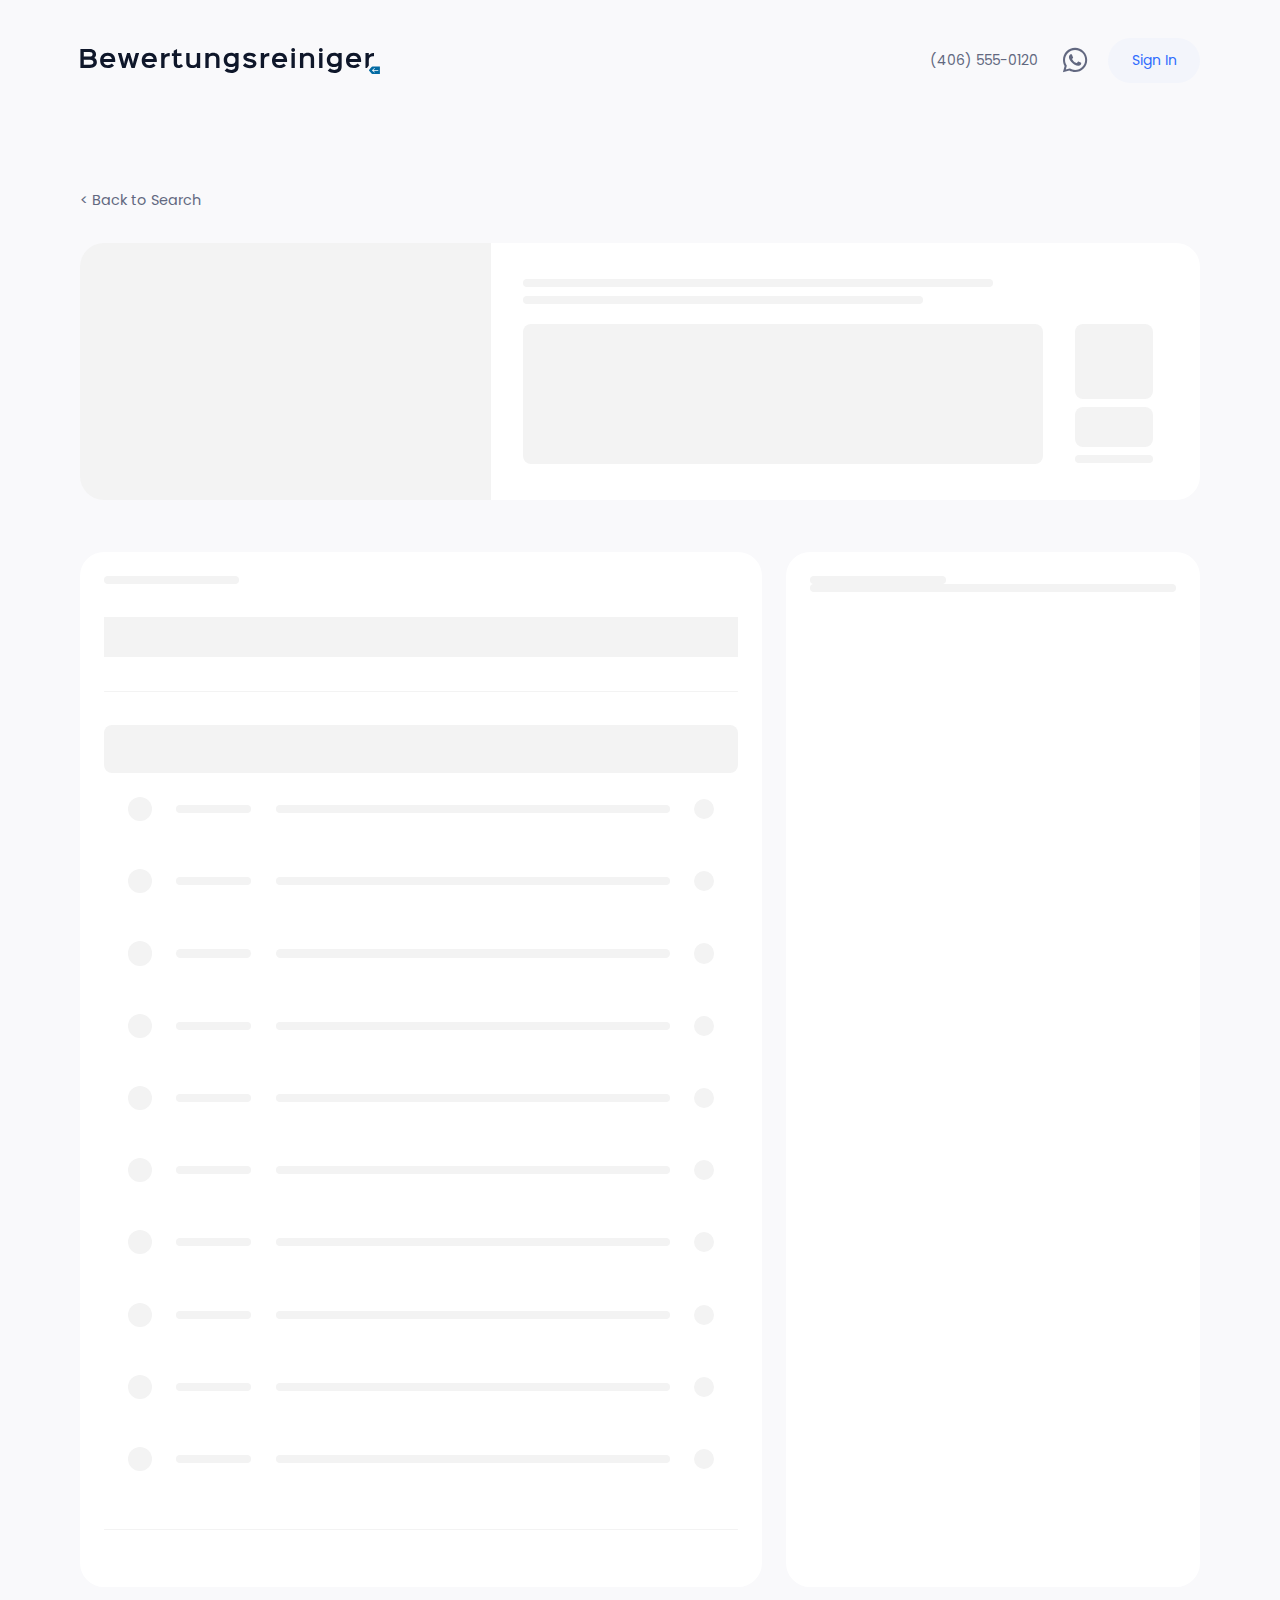
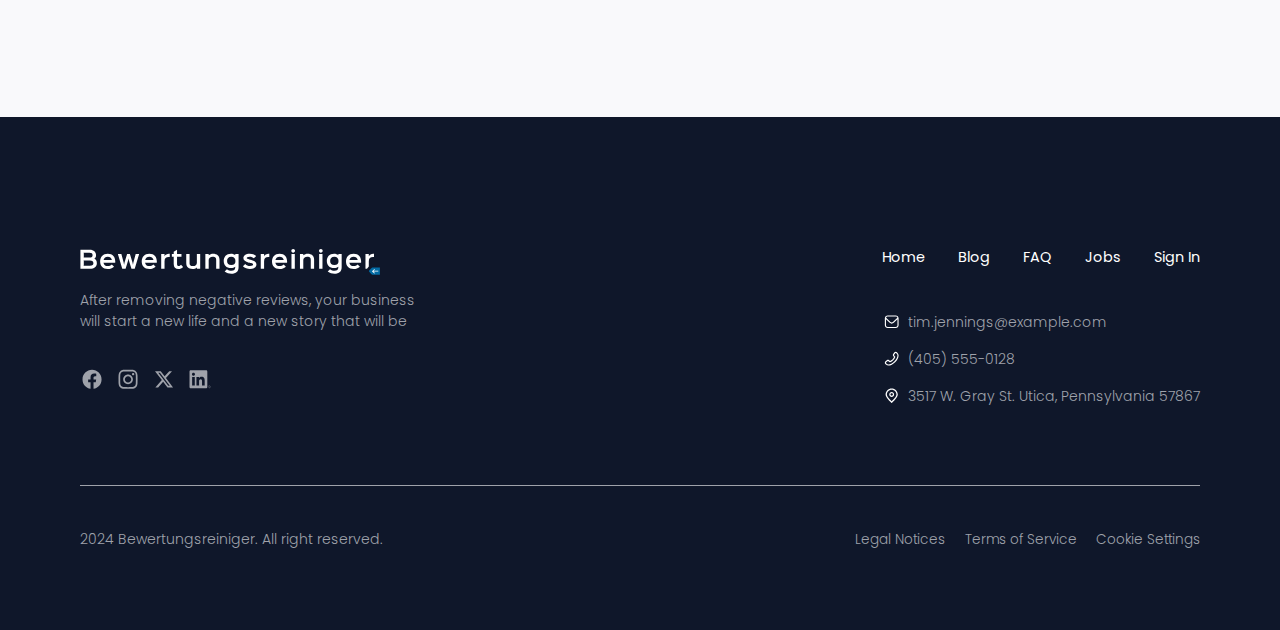
==== lazyload.html @ b3b0e3f5 "change logos" ====
<!DOCTYPE html>
<html>
  <head>
    <title>Lazyload page</title>
    <meta charset="UTF-8" />
    <meta name="viewport" content="width=device-width, initial-scale=1.0" />
    <link rel="stylesheet" href="css/style.css" />
    <link rel="preconnect" href="https://fonts.googleapis.com" />
    <link rel="preconnect" href="https://fonts.gstatic.com" crossorigin />
    <link
      href="https://fonts.googleapis.com/css2?family=Poppins:ital,wght@0,100;0,200;0,300;0,400;0,500;0,600;0,700;0,800;0,900;1,100;1,200;1,300;1,400;1,500;1,600;1,700;1,800;1,900&display=swap"
      rel="stylesheet"
    />
  </head>
  <body>
    <div class="page__wrapp">
      <!-- navbar -->
      <nav class="navbar" id="navbar">
        <div class="container">
          <div class="navbar__content">
            <svg
              class="hero-logo"
              width="100%"
              height="100%"
              viewBox="0 0 300 29"
              fill="none"
              xmlns="http://www.w3.org/2000/svg"
            >
              <g clip-path="url(#clip0_3268_2947)">
                <mask
                  id="mask0_3268_2947"
                  style="mask-type: luminance"
                  maskUnits="userSpaceOnUse"
                  x="-143"
                  y="-203"
                  width="586"
                  height="414"
                >
                  <path
                    d="M442.285 -202.667H-142.361V210.722H442.285V-202.667Z"
                    fill="white"
                  />
                </mask>
                <g mask="url(#mask0_3268_2947)">
                  <path
                    d="M9.83955 13.6528H3.44372L3.7701 13.9792V18.4306L3.44372 18.7569H9.86038C12.534 18.7569 13.3534 17.8194 13.3534 16.2292C13.3534 14.6597 12.4159 13.6528 9.83955 13.6528ZM9.41594 5.97222H3.44372L3.7701 6.29861V10.2361L3.44372 10.5625H9.41594C11.8534 10.5625 12.534 9.50693 12.534 8.24304C12.534 6.74304 11.6659 5.97222 9.41594 5.97222ZM9.86038 21.8542H0.374268V2.875H9.65204C13.9159 2.875 15.9993 5.38193 15.9993 8.24304C15.9993 9.83332 15.4368 11.0764 14.1729 11.9236V11.9722C15.8396 12.4861 16.8187 14.1736 16.8187 16.2361C16.8187 19.7222 14.2909 21.8542 9.86038 21.8542Z"
                    fill="#0F172A"
                  />
                </g>
                <mask
                  id="mask1_3268_2947"
                  style="mask-type: luminance"
                  maskUnits="userSpaceOnUse"
                  x="-143"
                  y="-203"
                  width="586"
                  height="414"
                >
                  <path
                    d="M442.285 -202.667H-142.361V210.722H442.285V-202.667Z"
                    fill="white"
                  />
                </mask>
                <g mask="url(#mask1_3268_2947)">
                  <path
                    d="M32.0276 13.0694L31.722 12.743C31.2081 10.7778 29.8957 9.76386 27.6943 9.76386C25.4443 9.76386 24.2012 10.8403 23.6387 12.743L23.3123 13.0694H32.0276ZM35.1387 15.9027H23.2845L23.6109 16.2291C24.0762 18.125 25.4859 19.2083 27.8262 19.2083C29.2776 19.2083 30.472 18.7153 31.7845 17.5694L33.9859 19.7708C32.0901 21.4305 30.097 22.0902 27.7984 22.0902C22.5276 22.0902 20.0901 18.8125 20.0901 14.5903C20.0901 10.1389 22.854 6.86108 27.7012 6.86108C32.7845 6.86108 35.1943 10.2361 35.1943 14.5903C35.2081 14.9166 35.1873 15.4375 35.1387 15.9027Z"
                    fill="#0F172A"
                  />
                </g>
                <path
                  d="M59.0638 7.09717L54.6332 21.8541H51.3832L48.8971 13.9374L48.4527 11.618H48.4041L47.9805 13.9374L45.5221 21.8541H42.1749L37.793 7.09717H41.3069L43.6471 15.7638L43.9735 17.7986H44.0221L44.3763 15.7638L47.0221 7.09717H49.8346L52.4805 15.7638L52.8554 17.7986H52.9041L53.2305 15.7638L55.5985 7.09717H59.0638Z"
                  fill="#0F172A"
                />
                <mask
                  id="mask2_3268_2947"
                  style="mask-type: luminance"
                  maskUnits="userSpaceOnUse"
                  x="-143"
                  y="-203"
                  width="586"
                  height="414"
                >
                  <path
                    d="M442.285 -202.667H-142.361V210.722H442.285V-202.667Z"
                    fill="white"
                  />
                </mask>
                <g mask="url(#mask2_3268_2947)">
                  <path
                    d="M73.5693 13.0694L73.2638 12.743C72.7499 10.7778 71.4374 9.76386 69.236 9.76386C66.986 9.76386 65.7429 10.8403 65.1804 12.743L64.8541 13.0694H73.5693ZM76.6805 15.9027H64.8263L65.1527 16.2291C65.6249 18.125 67.0277 19.2083 69.368 19.2083C70.8193 19.2083 72.0138 18.7153 73.3263 17.5694L75.5277 19.7708C73.6318 21.4305 71.6388 22.0902 69.3402 22.0902C64.0693 22.0902 61.6318 18.8125 61.6318 14.5903C61.6318 10.1389 64.3957 6.86108 69.2429 6.86108C74.3263 6.86108 76.736 10.2361 76.736 14.5903C76.7499 14.9166 76.7291 15.4375 76.6805 15.9027Z"
                    fill="#0F172A"
                  />
                </g>
                <mask
                  id="mask3_3268_2947"
                  style="mask-type: luminance"
                  maskUnits="userSpaceOnUse"
                  x="-143"
                  y="-203"
                  width="586"
                  height="414"
                >
                  <path
                    d="M442.285 -202.667H-142.361V210.722H442.285V-202.667Z"
                    fill="white"
                  />
                </mask>
                <g mask="url(#mask3_3268_2947)">
                  <path
                    d="M89.6206 10.1874H88.5928C85.8289 10.1874 84.4192 11.4513 84.4192 14.5485V21.861H81.0928V7.10407H84.4192V9.28461H84.4678C85.3081 7.85405 86.8358 6.94434 88.8289 6.94434H89.6275V10.1874H89.6206Z"
                    fill="#0F172A"
                  />
                </g>
                <mask
                  id="mask4_3268_2947"
                  style="mask-type: luminance"
                  maskUnits="userSpaceOnUse"
                  x="-143"
                  y="-203"
                  width="586"
                  height="414"
                >
                  <path
                    d="M442.285 -202.667H-142.361V210.722H442.285V-202.667Z"
                    fill="white"
                  />
                </mask>
                <g mask="url(#mask4_3268_2947)">
                  <path
                    d="M102.953 20.0069C101.571 21.4583 100.05 22.0902 98.4317 22.0902C95.2234 22.0902 93.5845 20.3055 93.5845 17.0277V10.2083L93.772 9.8819H91.7373V7.118H93.772L93.5845 6.79161V4.77773L96.9109 2.97217V6.79161L96.7234 7.118H101.341V9.8819H96.7234L96.9109 10.2083V17C96.9109 18.3819 97.5637 19.1527 98.5776 19.1527C99.397 19.1527 100.078 18.7986 100.897 17.9375L102.953 20.0069Z"
                    fill="#0F172A"
                  />
                </g>
                <mask
                  id="mask5_3268_2947"
                  style="mask-type: luminance"
                  maskUnits="userSpaceOnUse"
                  x="-143"
                  y="-203"
                  width="586"
                  height="414"
                >
                  <path
                    d="M442.285 -202.667H-142.361V210.722H442.285V-202.667Z"
                    fill="white"
                  />
                </mask>
                <g mask="url(#mask5_3268_2947)">
                  <path
                    d="M120.053 21.8748H116.727V20.5137H116.678C115.671 21.5207 114.053 22.0832 112.414 22.0832C108.012 22.0832 106.109 19.7637 106.109 16.1526V7.09009H109.435V16.0415C109.435 17.8679 109.949 19.1595 112.88 19.1595C115.13 19.1595 116.72 17.9859 116.72 15.7637V7.09704H120.046V21.8748H120.053Z"
                    fill="#0F172A"
                  />
                </g>
                <mask
                  id="mask6_3268_2947"
                  style="mask-type: luminance"
                  maskUnits="userSpaceOnUse"
                  x="-143"
                  y="-203"
                  width="586"
                  height="414"
                >
                  <path
                    d="M442.285 -202.667H-142.361V210.722H442.285V-202.667Z"
                    fill="white"
                  />
                </mask>
                <g mask="url(#mask6_3268_2947)">
                  <path
                    d="M139.333 21.8541H136.006V13C136.006 11.0555 135.465 9.79164 132.465 9.79164C130.215 9.79164 128.527 10.9861 128.527 13.1875V21.8541H125.201V7.06941H128.527V8.43054H128.576C129.61 7.4722 131.34 6.86108 132.909 6.86108C136.68 6.86108 139.326 8.94441 139.326 12.625V21.8541H139.333Z"
                    fill="#0F172A"
                  />
                </g>
                <mask
                  id="mask7_3268_2947"
                  style="mask-type: luminance"
                  maskUnits="userSpaceOnUse"
                  x="-143"
                  y="-203"
                  width="586"
                  height="414"
                >
                  <path
                    d="M442.285 -202.667H-142.361V210.722H442.285V-202.667Z"
                    fill="white"
                  />
                </mask>
                <g mask="url(#mask7_3268_2947)">
                  <path
                    d="M151.077 9.79151C148.216 9.79151 146.883 11.5971 146.883 14.0068C146.883 16.4651 148.334 18.104 151.077 18.104C154.126 18.104 155.244 16.3471 155.244 14.0068C155.244 11.5485 153.89 9.79151 151.077 9.79151ZM158.383 7.09706V20.354C158.383 24.479 155.945 26.8887 151.119 26.8887C148.73 26.8887 146.667 26.2776 144.438 24.6596L146.758 22.3401C148.119 23.3471 149.688 23.9582 151.112 23.9582C153.785 23.9582 155.049 22.5971 155.049 20.3471V19.7151H155.001C154.015 20.5346 152.584 21.0276 150.855 21.0276C146.008 21.0276 143.549 18.1457 143.549 13.9998C143.549 10.1318 146.056 6.854 150.855 6.854C152.494 6.854 154.063 7.4165 155.001 8.28456H155.049V7.09011H158.383V7.09706Z"
                    fill="#0F172A"
                  />
                </g>
                <mask
                  id="mask8_3268_2947"
                  style="mask-type: luminance"
                  maskUnits="userSpaceOnUse"
                  x="-143"
                  y="-203"
                  width="586"
                  height="414"
                >
                  <path
                    d="M442.285 -202.667H-142.361V210.722H442.285V-202.667Z"
                    fill="white"
                  />
                </mask>
                <g mask="url(#mask8_3268_2947)">
                  <path
                    d="M169.724 22.1111C167.217 22.1111 164.543 21.125 162.717 19.3958L165.036 17.0764C166.231 18.3889 168.016 19.1875 169.655 19.1875C172.231 19.1875 172.863 18.2291 172.863 17.6666C172.863 17.1736 172.675 16.6805 170.71 16.1875C170.405 16.118 168.411 15.5764 168.085 15.4861C165.509 14.8333 163.168 13.7777 163.168 11.2222C163.168 8.80553 165.418 6.86108 169.564 6.86108C172.307 6.86108 174.252 7.61108 175.939 9.18053L173.641 11.4514C172.634 10.4236 171.134 9.78469 169.564 9.78469C167.085 9.78469 166.523 10.7708 166.523 11.1666C166.523 11.8472 167.342 12.1041 169.335 12.618C169.661 12.7153 171.37 13.2014 171.724 13.2708C174.773 14.0694 176.224 15.4514 176.224 17.5555C176.217 19.9583 174.224 22.1111 169.724 22.1111Z"
                    fill="#0F172A"
                  />
                </g>
                <mask
                  id="mask9_3268_2947"
                  style="mask-type: luminance"
                  maskUnits="userSpaceOnUse"
                  x="-143"
                  y="-203"
                  width="586"
                  height="414"
                >
                  <path
                    d="M442.285 -202.667H-142.361V210.722H442.285V-202.667Z"
                    fill="white"
                  />
                </mask>
                <g mask="url(#mask9_3268_2947)">
                  <path
                    d="M189.074 10.1874H188.039C185.275 10.1874 183.866 11.4513 183.866 14.5485V21.861H180.539V7.10407H183.866V9.28461H183.914C184.755 7.85405 186.282 6.94434 188.275 6.94434H189.074V10.1874Z"
                    fill="#0F172A"
                  />
                </g>
                <mask
                  id="mask10_3268_2947"
                  style="mask-type: luminance"
                  maskUnits="userSpaceOnUse"
                  x="-143"
                  y="-203"
                  width="586"
                  height="414"
                >
                  <path
                    d="M442.285 -202.667H-142.361V210.722H442.285V-202.667Z"
                    fill="white"
                  />
                </mask>
                <g mask="url(#mask10_3268_2947)">
                  <path
                    d="M203.695 13.0694L203.389 12.743C202.876 10.7778 201.563 9.76386 199.362 9.76386C197.112 9.76386 195.869 10.8403 195.306 12.743L194.98 13.0694H203.695ZM206.813 15.9027H194.959L195.285 16.2291C195.757 18.125 197.16 19.2083 199.501 19.2083C200.952 19.2083 202.146 18.7153 203.459 17.5694L205.66 19.7708C203.764 21.4305 201.771 22.0902 199.473 22.0902C194.202 22.0902 191.764 18.8125 191.764 14.5903C191.764 10.1389 194.528 6.86108 199.376 6.86108C204.459 6.86108 206.869 10.2361 206.869 14.5903C206.882 14.9166 206.862 15.4375 206.813 15.9027Z"
                    fill="#0F172A"
                  />
                </g>
                <mask
                  id="mask11_3268_2947"
                  style="mask-type: luminance"
                  maskUnits="userSpaceOnUse"
                  x="-143"
                  y="-203"
                  width="586"
                  height="414"
                >
                  <path
                    d="M442.285 -202.667H-142.361V210.722H442.285V-202.667Z"
                    fill="white"
                  />
                </mask>
                <g mask="url(#mask11_3268_2947)">
                  <path
                    d="M214.55 21.8542H211.224V7.09722H214.55V21.8542ZM212.911 5.85416C211.786 5.85416 211.057 5.05556 211.057 3.95834C211.057 2.85417 211.807 2.0625 212.911 2.0625C214.036 2.0625 214.786 2.86112 214.786 3.95834C214.779 5.05556 214.008 5.85416 212.911 5.85416Z"
                    fill="#0F172A"
                  />
                </g>
                <mask
                  id="mask12_3268_2947"
                  style="mask-type: luminance"
                  maskUnits="userSpaceOnUse"
                  x="-143"
                  y="-203"
                  width="586"
                  height="414"
                >
                  <path
                    d="M442.285 -202.667H-142.361V210.722H442.285V-202.667Z"
                    fill="white"
                  />
                </mask>
                <g mask="url(#mask12_3268_2947)">
                  <path
                    d="M233.824 21.8541H230.498V13C230.498 11.0555 229.956 9.79164 226.963 9.79164C224.713 9.79164 223.026 10.9861 223.026 13.1875V21.8541H219.699V7.06941H223.026V8.43054H223.074C224.109 7.4722 225.838 6.86108 227.408 6.86108C231.179 6.86108 233.824 8.94441 233.824 12.625V21.8541Z"
                    fill="#0F172A"
                  />
                </g>
                <mask
                  id="mask13_3268_2947"
                  style="mask-type: luminance"
                  maskUnits="userSpaceOnUse"
                  x="-143"
                  y="-203"
                  width="586"
                  height="414"
                >
                  <path
                    d="M442.285 -202.667H-142.361V210.722H442.285V-202.667Z"
                    fill="white"
                  />
                </mask>
                <g mask="url(#mask13_3268_2947)">
                  <path
                    d="M242.192 21.8542H238.866V7.09722H242.192V21.8542ZM240.553 5.85416C239.428 5.85416 238.699 5.05556 238.699 3.95834C238.699 2.85417 239.449 2.0625 240.553 2.0625C241.678 2.0625 242.428 2.86112 242.428 3.95834C242.428 5.05556 241.65 5.85416 240.553 5.85416Z"
                    fill="#0F172A"
                  />
                </g>
                <mask
                  id="mask14_3268_2947"
                  style="mask-type: luminance"
                  maskUnits="userSpaceOnUse"
                  x="-143"
                  y="-203"
                  width="586"
                  height="414"
                >
                  <path
                    d="M442.285 -202.667H-142.361V210.722H442.285V-202.667Z"
                    fill="white"
                  />
                </mask>
                <g mask="url(#mask14_3268_2947)">
                  <path
                    d="M254.047 9.79151C251.186 9.79151 249.853 11.5971 249.853 14.0068C249.853 16.4651 251.304 18.104 254.047 18.104C257.096 18.104 258.214 16.3471 258.214 14.0068C258.214 11.5485 256.86 9.79151 254.047 9.79151ZM261.36 7.09706V20.354C261.36 24.479 258.922 26.8887 254.096 26.8887C251.707 26.8887 249.644 26.2776 247.415 24.6596L249.735 22.3401C251.096 23.3471 252.665 23.9582 254.096 23.9582C256.769 23.9582 258.033 22.5971 258.033 20.3471V19.7151H257.985C256.998 20.5346 255.575 21.0276 253.839 21.0276C248.992 21.0276 246.533 18.1457 246.533 13.9998C246.533 10.1318 249.04 6.854 253.839 6.854C255.478 6.854 257.047 7.4165 257.985 8.28456H258.033V7.09011H261.36V7.09706Z"
                    fill="#0F172A"
                  />
                </g>
                <mask
                  id="mask15_3268_2947"
                  style="mask-type: luminance"
                  maskUnits="userSpaceOnUse"
                  x="-143"
                  y="-203"
                  width="586"
                  height="414"
                >
                  <path
                    d="M442.285 -202.667H-142.361V210.722H442.285V-202.667Z"
                    fill="white"
                  />
                </mask>
                <g mask="url(#mask15_3268_2947)">
                  <path
                    d="M277.621 13.0694L277.315 12.743C276.801 10.7778 275.489 9.76386 273.287 9.76386C271.037 9.76386 269.794 10.8403 269.232 12.743L268.905 13.0694H277.621ZM280.739 15.9027H268.885L269.211 16.2291C269.676 18.125 271.086 19.2083 273.426 19.2083C274.878 19.2083 276.072 18.7153 277.385 17.5694L279.586 19.7708C277.69 21.4305 275.697 22.0902 273.399 22.0902C268.128 22.0902 265.69 18.8125 265.69 14.5903C265.69 10.1389 268.454 6.86108 273.301 6.86108C278.385 6.86108 280.801 10.2361 280.801 14.5903C280.808 14.9166 280.787 15.4375 280.739 15.9027Z"
                    fill="#0F172A"
                  />
                </g>
                <mask
                  id="mask16_3268_2947"
                  style="mask-type: luminance"
                  maskUnits="userSpaceOnUse"
                  x="-143"
                  y="-203"
                  width="586"
                  height="414"
                >
                  <path
                    d="M442.285 -202.667H-142.361V210.722H442.285V-202.667Z"
                    fill="white"
                  />
                </mask>
                <g mask="url(#mask16_3268_2947)">
                  <path
                    d="M292.876 6.93042C290.883 6.93042 289.362 7.84709 288.515 9.27765H288.466V7.10403H285.14V21.861H286.64L288.466 19.5137V14.5485C288.466 11.4582 289.869 10.1943 292.64 10.1943H293.668V6.93735H292.876V6.93042Z"
                    fill="#0F172A"
                  />
                </g>
                <mask
                  id="mask17_3268_2947"
                  style="mask-type: luminance"
                  maskUnits="userSpaceOnUse"
                  x="-143"
                  y="-203"
                  width="586"
                  height="414"
                >
                  <path
                    d="M442.285 -202.667H-142.361V210.722H442.285V-202.667Z"
                    fill="white"
                  />
                </mask>
                <g mask="url(#mask17_3268_2947)">
                  <path
                    d="M292.144 20.4998C291.776 20.4998 291.436 20.6873 291.234 20.9928L288.846 23.6109C288.609 23.972 288.616 24.4373 288.852 24.7914L291.144 27.4164C291.346 27.715 291.686 27.9025 292.047 27.9025H299.554V20.4998H292.144Z"
                    fill="#036BA3"
                  />
                </g>
                <mask
                  id="mask18_3268_2947"
                  style="mask-type: luminance"
                  maskUnits="userSpaceOnUse"
                  x="-143"
                  y="-203"
                  width="586"
                  height="414"
                >
                  <path
                    d="M442.285 -202.667H-142.361V210.722H442.285V-202.667Z"
                    fill="white"
                  />
                </mask>
                <g mask="url(#mask18_3268_2947)">
                  <path
                    d="M293.99 26.625C293.977 26.6042 293.963 26.5834 293.942 26.5695C292.914 25.5417 292.671 25.3403 291.65 24.3126C291.629 24.2917 291.615 24.2778 291.602 24.2709C292.671 23.2014 292.914 23.0278 293.977 21.9653C294.15 22.1389 294.338 22.3264 294.525 22.5139C293.789 23.2501 293.872 23.0973 293.129 23.8403C293.129 23.8473 293.136 23.8473 293.136 23.8542H297.949V24.6528H293.136C293.136 24.6598 293.129 24.6598 293.129 24.6667C293.872 25.4098 293.824 25.3195 294.567 26.0625C294.4 26.2292 294.234 26.3959 294.067 26.5626C294.053 26.5764 294.039 26.5973 294.018 26.6181H293.99V26.625Z"
                    fill="white"
                  />
                </g>
              </g>
              <defs>
                <clipPath id="clip0_3268_2947">
                  <rect
                    width="300"
                    height="27.0833"
                    fill="white"
                    transform="translate(0 1.5)"
                  />
                </clipPath>
              </defs>
            </svg>

            <div class="div-4">
              <a class="navbar-tel__wrapp" href="tel:4065550120">
                <div class="navbar__tel">(406) 555-0120</div>
                <svg
                  class="tel-img"
                  width="100%"
                  height="100%"
                  viewBox="0 0 22 22"
                  fill="none"
                  xmlns="http://www.w3.org/2000/svg"
                >
                  <path
                    fill-rule="evenodd"
                    clip-rule="evenodd"
                    d="M18.2581 3.6997C16.3318 1.77172 13.7709 0.70911 11.0427 0.708252C5.42092 0.708252 0.845417 5.2829 0.842844 10.9073C0.841986 12.7049 1.31197 14.4596 2.20477 16.0068L0.75708 21.2916L6.16364 19.873C7.65335 20.6861 9.3309 21.1141 11.0376 21.1149H11.0419C16.6629 21.1149 21.2392 16.5394 21.2418 10.915C21.2435 8.19029 20.1835 5.62681 18.2581 3.6997ZM11.0427 19.3919H11.0393C9.51786 19.3919 8.02643 18.9828 6.72453 18.2101L6.41492 18.0266L3.2065 18.8679L4.06328 15.7392L3.86173 15.4185C3.01267 14.0686 2.56498 12.5085 2.56584 10.9073C2.56756 6.23316 6.37118 2.43039 11.047 2.43039C13.3112 2.43039 15.4399 3.31376 17.0402 4.91583C18.6406 6.51876 19.5214 8.64827 19.5205 10.9133C19.5179 15.5891 15.7152 19.3919 11.0427 19.3919ZM15.6929 13.0428C15.4381 12.915 14.1851 12.2984 13.951 12.2135C13.7177 12.1286 13.5479 12.0857 13.3772 12.3404C13.2066 12.5951 12.7194 13.1697 12.5702 13.3404C12.4218 13.5102 12.2726 13.5317 12.0179 13.4039C11.7632 13.2761 10.9415 13.0077 9.96812 12.1389C9.21083 11.463 8.69882 10.6286 8.55044 10.373C8.40207 10.1174 8.53501 9.98019 8.66194 9.85325C8.77686 9.73919 8.91666 9.55565 9.04444 9.40643C9.17309 9.25891 9.21511 9.15256 9.30088 8.98189C9.38578 8.81208 9.34376 8.66285 9.27944 8.53506C9.21512 8.40813 8.70568 7.15341 8.49384 6.64311C8.28715 6.14568 8.07703 6.21344 7.92008 6.20572C7.77171 6.198 7.6019 6.19714 7.43123 6.19714C7.26141 6.19714 6.98525 6.26061 6.75198 6.51618C6.5187 6.77176 5.86003 7.3884 5.86003 8.64227C5.86003 9.89699 6.77342 11.1088 6.90035 11.2787C7.02728 11.4485 8.6971 14.0231 11.2537 15.1269C11.8618 15.3893 12.3369 15.5463 12.7066 15.6638C13.3172 15.8576 13.873 15.8301 14.3121 15.765C14.8018 15.6921 15.8198 15.1483 16.0325 14.5531C16.2452 13.9579 16.2452 13.4468 16.1809 13.3413C16.1174 13.2341 15.9476 13.1706 15.6929 13.0428Z"
                    fill="#626880"
                  />
                </svg>
              </a>

              <a href="#" class="btn">Sign In</a>
            </div>
          </div>
        </div>
      </nav>

      <section class="section section__lazyload">
        <div class="container">
          <div class="breadcrumb__wrapp">
            <p class="m0">< Back to Search</p>
          </div>

          <div class="ll__top-wrapp">
            <div class="ll__top-left"></div>

            <div class="ll__top-right">
              <div class="ll__block-p mw-470 mb-8"></div>
              <div class="ll__block-p mw-400"></div>

              <div class="ll-top-right__wrapp">
                <div class="ll__block-p mw-520 h-auto"></div>

                <div class="ll__flex-v gap-8 w12">
                  <div class="ll__block-p item-1"></div>
                  <div class="ll__block-p item-2"></div>
                  <div class="ll__block-p"></div>
                </div>
              </div>
            </div>
          </div>

          <div class="ll__content-wrapp">
            <div class="ll-content__item ll-content__item-left">
              <div class="ll__block-p mw-135"></div>
              <div class="ll__block-p item-3"></div>

              <div class="ll__block-p ll-line"></div>

              <div class="ll__block-p item-4"></div>

              <div class="ll__item-wrapp">
                <div class="ll__circle-m"></div>
                <div class="ll__block-p mw-75"></div>
                <div class="ll__block-p mw-440"></div>
                <div class="ll__circle-s"></div>
              </div>

              <div class="ll__item-wrapp">
                <div class="ll__circle-m"></div>
                <div class="ll__block-p mw-75"></div>
                <div class="ll__block-p mw-440"></div>
                <div class="ll__circle-s"></div>
              </div>

              <div class="ll__item-wrapp">
                <div class="ll__circle-m"></div>
                <div class="ll__block-p mw-75"></div>
                <div class="ll__block-p mw-440"></div>
                <div class="ll__circle-s"></div>
              </div>

              <div class="ll__item-wrapp">
                <div class="ll__circle-m"></div>
                <div class="ll__block-p mw-75"></div>
                <div class="ll__block-p mw-440"></div>
                <div class="ll__circle-s"></div>
              </div>

              <div class="ll__item-wrapp">
                <div class="ll__circle-m"></div>
                <div class="ll__block-p mw-75"></div>
                <div class="ll__block-p mw-440"></div>
                <div class="ll__circle-s"></div>
              </div>

              <div class="ll__item-wrapp">
                <div class="ll__circle-m"></div>
                <div class="ll__block-p mw-75"></div>
                <div class="ll__block-p mw-440"></div>
                <div class="ll__circle-s"></div>
              </div>

              <div class="ll__item-wrapp">
                <div class="ll__circle-m"></div>
                <div class="ll__block-p mw-75"></div>
                <div class="ll__block-p mw-440"></div>
                <div class="ll__circle-s"></div>
              </div>

              <div class="ll__item-wrapp">
                <div class="ll__circle-m"></div>
                <div class="ll__block-p mw-75"></div>
                <div class="ll__block-p mw-440"></div>
                <div class="ll__circle-s"></div>
              </div>

              <div class="ll__item-wrapp">
                <div class="ll__circle-m"></div>
                <div class="ll__block-p mw-75"></div>
                <div class="ll__block-p mw-440"></div>
                <div class="ll__circle-s"></div>
              </div>

              <div class="ll__item-wrapp">
                <div class="ll__circle-m"></div>
                <div class="ll__block-p mw-75"></div>
                <div class="ll__block-p mw-440"></div>
                <div class="ll__circle-s"></div>
              </div>

              <div class="ll__block-p ll-line"></div>

              <div class="ll-pagin__wrapp">
                <div class="ll-pagin__left-wrapp"></div>

                <div class="ll-pagin__right-wrapp"></div>
              </div>
            </div>

            <div class="ll-content__item ll-content__item-right">
              <div class="ll__block-p mw-135"></div>

              <div class="ll__block-p"></div>
            </div>
          </div>
        </div>
      </section>

      <!-- footer -->
      <section class="section section-footer" id="footer">
        <div class="container">
          <div class="footer-content__top">
            <div class="column-17">
              <svg
                class="logo-footer"
                width="100%"
                height="100%"
                viewBox="0 0 300 29"
                fill="none"
                xmlns="http://www.w3.org/2000/svg"
              >
                <g clip-path="url(#clip0_3268_1444)">
                  <mask
                    id="mask0_3268_1444"
                    style="mask-type: luminance"
                    maskUnits="userSpaceOnUse"
                    x="-143"
                    y="-203"
                    width="586"
                    height="414"
                  >
                    <path
                      d="M442.285 -202.778H-142.361V210.611H442.285V-202.778Z"
                      fill="white"
                    />
                  </mask>
                  <g mask="url(#mask0_3268_1444)">
                    <path
                      d="M9.83955 13.5417H3.44372L3.7701 13.8681V18.3195L3.44372 18.6459H9.86038C12.534 18.6459 13.3534 17.7083 13.3534 16.1181C13.3534 14.5486 12.4159 13.5417 9.83955 13.5417ZM9.41594 5.86113H3.44372L3.7701 6.18752V10.125L3.44372 10.4514H9.41594C11.8534 10.4514 12.534 9.39585 12.534 8.13196C12.534 6.63196 11.6659 5.86113 9.41594 5.86113ZM9.86038 21.7431H0.374268V2.76392H9.65204C13.9159 2.76392 15.9993 5.27085 15.9993 8.13196C15.9993 9.72224 15.4368 10.9653 14.1729 11.8125V11.8611C15.8396 12.375 16.8187 14.0625 16.8187 16.125C16.8187 19.6111 14.2909 21.7431 9.86038 21.7431Z"
                      fill="white"
                    />
                  </g>
                  <mask
                    id="mask1_3268_1444"
                    style="mask-type: luminance"
                    maskUnits="userSpaceOnUse"
                    x="-143"
                    y="-203"
                    width="586"
                    height="414"
                  >
                    <path
                      d="M442.285 -202.778H-142.361V210.611H442.285V-202.778Z"
                      fill="white"
                    />
                  </mask>
                  <g mask="url(#mask1_3268_1444)">
                    <path
                      d="M32.0276 12.9586L31.722 12.6322C31.2081 10.6669 29.8957 9.65302 27.6943 9.65302C25.4443 9.65302 24.2012 10.7294 23.6387 12.6322L23.3123 12.9586H32.0276ZM35.1387 15.7919H23.2845L23.6109 16.1183C24.0762 18.0141 25.4859 19.0975 27.8262 19.0975C29.2776 19.0975 30.472 18.6044 31.7845 17.4586L33.9859 19.66C32.0901 21.3197 30.097 21.9794 27.7984 21.9794C22.5276 21.9794 20.0901 18.7016 20.0901 14.4794C20.0901 10.028 22.854 6.75024 27.7012 6.75024C32.7845 6.75024 35.1943 10.1252 35.1943 14.4794C35.2081 14.8058 35.1873 15.3266 35.1387 15.7919Z"
                      fill="white"
                    />
                  </g>
                  <path
                    d="M59.0638 6.98608L54.6332 21.743H51.3832L48.8971 13.8264L48.4527 11.5069H48.4041L47.9805 13.8264L45.5221 21.743H42.1749L37.793 6.98608H41.3069L43.6471 15.6528L43.9735 17.6875H44.0221L44.3763 15.6528L47.0221 6.98608H49.8346L52.4805 15.6528L52.8554 17.6875H52.9041L53.2305 15.6528L55.5985 6.98608H59.0638Z"
                    fill="white"
                  />
                  <mask
                    id="mask2_3268_1444"
                    style="mask-type: luminance"
                    maskUnits="userSpaceOnUse"
                    x="-143"
                    y="-203"
                    width="586"
                    height="414"
                  >
                    <path
                      d="M442.285 -202.778H-142.361V210.611H442.285V-202.778Z"
                      fill="white"
                    />
                  </mask>
                  <g mask="url(#mask2_3268_1444)">
                    <path
                      d="M73.5693 12.9583L73.2638 12.6319C72.7499 10.6667 71.4374 9.65277 69.236 9.65277C66.986 9.65277 65.7429 10.7292 65.1804 12.6319L64.8541 12.9583H73.5693ZM76.6805 15.7917H64.8263L65.1527 16.118C65.6249 18.0139 67.0277 19.0972 69.368 19.0972C70.8193 19.0972 72.0138 18.6042 73.3263 17.4583L75.5277 19.6597C73.6318 21.3194 71.6388 21.9792 69.3402 21.9792C64.0693 21.9792 61.6318 18.7014 61.6318 14.4792C61.6318 10.0278 64.3957 6.75 69.2429 6.75C74.3263 6.75 76.736 10.125 76.736 14.4792C76.7499 14.8056 76.7291 15.3264 76.6805 15.7917Z"
                      fill="white"
                    />
                  </g>
                  <mask
                    id="mask3_3268_1444"
                    style="mask-type: luminance"
                    maskUnits="userSpaceOnUse"
                    x="-143"
                    y="-203"
                    width="586"
                    height="414"
                  >
                    <path
                      d="M442.285 -202.778H-142.361V210.611H442.285V-202.778Z"
                      fill="white"
                    />
                  </mask>
                  <g mask="url(#mask3_3268_1444)">
                    <path
                      d="M89.6206 10.0763H88.5928C85.8289 10.0763 84.4192 11.3402 84.4192 14.4374V21.7499H81.0928V6.99298H84.4192V9.17353H84.4678C85.3081 7.74297 86.8358 6.83325 88.8289 6.83325H89.6275V10.0763H89.6206Z"
                      fill="white"
                    />
                  </g>
                  <mask
                    id="mask4_3268_1444"
                    style="mask-type: luminance"
                    maskUnits="userSpaceOnUse"
                    x="-143"
                    y="-203"
                    width="586"
                    height="414"
                  >
                    <path
                      d="M442.285 -202.778H-142.361V210.611H442.285V-202.778Z"
                      fill="white"
                    />
                  </mask>
                  <g mask="url(#mask4_3268_1444)">
                    <path
                      d="M102.953 19.8958C101.571 21.3472 100.05 21.9791 98.4317 21.9791C95.2234 21.9791 93.5845 20.1944 93.5845 16.9166V10.0972L93.772 9.77081H91.7373V7.00692H93.772L93.5845 6.68053V4.66664L96.9109 2.86108V6.68053L96.7234 7.00692H101.341V9.77081H96.7234L96.9109 10.0972V16.8889C96.9109 18.2708 97.5637 19.0417 98.5776 19.0417C99.397 19.0417 100.078 18.6875 100.897 17.8264L102.953 19.8958Z"
                      fill="white"
                    />
                  </g>
                  <mask
                    id="mask5_3268_1444"
                    style="mask-type: luminance"
                    maskUnits="userSpaceOnUse"
                    x="-143"
                    y="-203"
                    width="586"
                    height="414"
                  >
                    <path
                      d="M442.285 -202.778H-142.361V210.611H442.285V-202.778Z"
                      fill="white"
                    />
                  </mask>
                  <g mask="url(#mask5_3268_1444)">
                    <path
                      d="M120.053 21.7637H116.727V20.4026H116.678C115.671 21.4096 114.053 21.9721 112.414 21.9721C108.012 21.9721 106.109 19.6526 106.109 16.0415V6.979H109.435V15.9304C109.435 17.7568 109.949 19.0485 112.88 19.0485C115.13 19.0485 116.72 17.8749 116.72 15.6526V6.98596H120.046V21.7637H120.053Z"
                      fill="white"
                    />
                  </g>
                  <mask
                    id="mask6_3268_1444"
                    style="mask-type: luminance"
                    maskUnits="userSpaceOnUse"
                    x="-143"
                    y="-203"
                    width="586"
                    height="414"
                  >
                    <path
                      d="M442.285 -202.778H-142.361V210.611H442.285V-202.778Z"
                      fill="white"
                    />
                  </mask>
                  <g mask="url(#mask6_3268_1444)">
                    <path
                      d="M139.333 21.7433H136.006V12.8891C136.006 10.9447 135.465 9.6808 132.465 9.6808C130.215 9.6808 128.527 10.8752 128.527 13.0766V21.7433H125.201V6.95857H128.527V8.3197H128.576C129.61 7.36136 131.34 6.75024 132.909 6.75024C136.68 6.75024 139.326 8.83357 139.326 12.5141V21.7433H139.333Z"
                      fill="white"
                    />
                  </g>
                  <mask
                    id="mask7_3268_1444"
                    style="mask-type: luminance"
                    maskUnits="userSpaceOnUse"
                    x="-143"
                    y="-203"
                    width="586"
                    height="414"
                  >
                    <path
                      d="M442.285 -202.778H-142.361V210.611H442.285V-202.778Z"
                      fill="white"
                    />
                  </mask>
                  <g mask="url(#mask7_3268_1444)">
                    <path
                      d="M151.077 9.68043C148.216 9.68043 146.883 11.486 146.883 13.8957C146.883 16.354 148.334 17.9929 151.077 17.9929C154.126 17.9929 155.244 16.236 155.244 13.8957C155.244 11.4374 153.89 9.68043 151.077 9.68043ZM158.383 6.98598V20.2429C158.383 24.3679 155.945 26.7776 151.119 26.7776C148.73 26.7776 146.667 26.1665 144.438 24.5485L146.758 22.229C148.119 23.236 149.688 23.8471 151.112 23.8471C153.785 23.8471 155.049 22.486 155.049 20.236V19.604H155.001C154.015 20.4235 152.584 20.9165 150.855 20.9165C146.008 20.9165 143.549 18.0346 143.549 13.8888C143.549 10.0207 146.056 6.74292 150.855 6.74292C152.494 6.74292 154.063 7.30542 155.001 8.17347H155.049V6.97903H158.383V6.98598Z"
                      fill="white"
                    />
                  </g>
                  <mask
                    id="mask8_3268_1444"
                    style="mask-type: luminance"
                    maskUnits="userSpaceOnUse"
                    x="-143"
                    y="-203"
                    width="586"
                    height="414"
                  >
                    <path
                      d="M442.285 -202.778H-142.361V210.611H442.285V-202.778Z"
                      fill="white"
                    />
                  </mask>
                  <g mask="url(#mask8_3268_1444)">
                    <path
                      d="M169.724 22.0002C167.217 22.0002 164.543 21.0141 162.717 19.285L165.036 16.9655C166.231 18.278 168.016 19.0766 169.655 19.0766C172.231 19.0766 172.863 18.1183 172.863 17.5558C172.863 17.0627 172.675 16.5697 170.71 16.0766C170.405 16.0072 168.411 15.4655 168.085 15.3753C165.509 14.7225 163.168 13.6669 163.168 11.1114C163.168 8.69469 165.418 6.75024 169.564 6.75024C172.307 6.75024 174.252 7.50024 175.939 9.06969L173.641 11.3405C172.634 10.3127 171.134 9.67385 169.564 9.67385C167.085 9.67385 166.523 10.66 166.523 11.0558C166.523 11.7364 167.342 11.9933 169.335 12.5072C169.661 12.6044 171.37 13.0905 171.724 13.16C174.773 13.9586 176.224 15.3405 176.224 17.4447C176.217 19.8475 174.224 22.0002 169.724 22.0002Z"
                      fill="white"
                    />
                  </g>
                  <mask
                    id="mask9_3268_1444"
                    style="mask-type: luminance"
                    maskUnits="userSpaceOnUse"
                    x="-143"
                    y="-203"
                    width="586"
                    height="414"
                  >
                    <path
                      d="M442.285 -202.778H-142.361V210.611H442.285V-202.778Z"
                      fill="white"
                    />
                  </mask>
                  <g mask="url(#mask9_3268_1444)">
                    <path
                      d="M189.074 10.0763H188.039C185.275 10.0763 183.866 11.3402 183.866 14.4374V21.7499H180.539V6.99298H183.866V9.17353H183.914C184.755 7.74297 186.282 6.83325 188.275 6.83325H189.074V10.0763Z"
                      fill="white"
                    />
                  </g>
                  <mask
                    id="mask10_3268_1444"
                    style="mask-type: luminance"
                    maskUnits="userSpaceOnUse"
                    x="-143"
                    y="-203"
                    width="586"
                    height="414"
                  >
                    <path
                      d="M442.285 -202.778H-142.361V210.611H442.285V-202.778Z"
                      fill="white"
                    />
                  </mask>
                  <g mask="url(#mask10_3268_1444)">
                    <path
                      d="M203.695 12.9586L203.389 12.6322C202.876 10.6669 201.563 9.65302 199.362 9.65302C197.112 9.65302 195.869 10.7294 195.306 12.6322L194.98 12.9586H203.695ZM206.813 15.7919H194.959L195.285 16.1183C195.757 18.0141 197.16 19.0975 199.501 19.0975C200.952 19.0975 202.146 18.6044 203.459 17.4586L205.66 19.66C203.764 21.3197 201.771 21.9794 199.473 21.9794C194.202 21.9794 191.764 18.7016 191.764 14.4794C191.764 10.028 194.528 6.75024 199.376 6.75024C204.459 6.75024 206.869 10.1252 206.869 14.4794C206.882 14.8058 206.862 15.3266 206.813 15.7919Z"
                      fill="white"
                    />
                  </g>
                  <mask
                    id="mask11_3268_1444"
                    style="mask-type: luminance"
                    maskUnits="userSpaceOnUse"
                    x="-143"
                    y="-203"
                    width="586"
                    height="414"
                  >
                    <path
                      d="M442.285 -202.778H-142.361V210.611H442.285V-202.778Z"
                      fill="white"
                    />
                  </mask>
                  <g mask="url(#mask11_3268_1444)">
                    <path
                      d="M214.55 21.7431H211.224V6.98614H214.55V21.7431ZM212.911 5.74308C211.786 5.74308 211.057 4.94448 211.057 3.84726C211.057 2.74309 211.807 1.95142 212.911 1.95142C214.036 1.95142 214.786 2.75003 214.786 3.84726C214.779 4.94448 214.008 5.74308 212.911 5.74308Z"
                      fill="white"
                    />
                  </g>
                  <mask
                    id="mask12_3268_1444"
                    style="mask-type: luminance"
                    maskUnits="userSpaceOnUse"
                    x="-143"
                    y="-203"
                    width="586"
                    height="414"
                  >
                    <path
                      d="M442.285 -202.778H-142.361V210.611H442.285V-202.778Z"
                      fill="white"
                    />
                  </mask>
                  <g mask="url(#mask12_3268_1444)">
                    <path
                      d="M233.824 21.7433H230.498V12.8891C230.498 10.9447 229.956 9.6808 226.963 9.6808C224.713 9.6808 223.026 10.8752 223.026 13.0766V21.7433H219.699V6.95857H223.026V8.3197H223.074C224.109 7.36136 225.838 6.75024 227.408 6.75024C231.179 6.75024 233.824 8.83357 233.824 12.5141V21.7433Z"
                      fill="white"
                    />
                  </g>
                  <mask
                    id="mask13_3268_1444"
                    style="mask-type: luminance"
                    maskUnits="userSpaceOnUse"
                    x="-143"
                    y="-203"
                    width="586"
                    height="414"
                  >
                    <path
                      d="M442.285 -202.778H-142.361V210.611H442.285V-202.778Z"
                      fill="white"
                    />
                  </mask>
                  <g mask="url(#mask13_3268_1444)">
                    <path
                      d="M242.192 21.7431H238.866V6.98614H242.192V21.7431ZM240.553 5.74308C239.428 5.74308 238.699 4.94448 238.699 3.84726C238.699 2.74309 239.449 1.95142 240.553 1.95142C241.678 1.95142 242.428 2.75003 242.428 3.84726C242.428 4.94448 241.65 5.74308 240.553 5.74308Z"
                      fill="white"
                    />
                  </g>
                  <mask
                    id="mask14_3268_1444"
                    style="mask-type: luminance"
                    maskUnits="userSpaceOnUse"
                    x="-143"
                    y="-203"
                    width="586"
                    height="414"
                  >
                    <path
                      d="M442.285 -202.778H-142.361V210.611H442.285V-202.778Z"
                      fill="white"
                    />
                  </mask>
                  <g mask="url(#mask14_3268_1444)">
                    <path
                      d="M254.047 9.68043C251.186 9.68043 249.853 11.486 249.853 13.8957C249.853 16.354 251.304 17.9929 254.047 17.9929C257.096 17.9929 258.214 16.236 258.214 13.8957C258.214 11.4374 256.86 9.68043 254.047 9.68043ZM261.36 6.98598V20.2429C261.36 24.3679 258.922 26.7776 254.096 26.7776C251.707 26.7776 249.644 26.1665 247.415 24.5485L249.735 22.229C251.096 23.236 252.665 23.8471 254.096 23.8471C256.769 23.8471 258.033 22.486 258.033 20.236V19.604H257.985C256.998 20.4235 255.575 20.9165 253.839 20.9165C248.992 20.9165 246.533 18.0346 246.533 13.8888C246.533 10.0207 249.04 6.74292 253.839 6.74292C255.478 6.74292 257.047 7.30542 257.985 8.17347H258.033V6.97903H261.36V6.98598Z"
                      fill="white"
                    />
                  </g>
                  <mask
                    id="mask15_3268_1444"
                    style="mask-type: luminance"
                    maskUnits="userSpaceOnUse"
                    x="-143"
                    y="-203"
                    width="586"
                    height="414"
                  >
                    <path
                      d="M442.285 -202.778H-142.361V210.611H442.285V-202.778Z"
                      fill="white"
                    />
                  </mask>
                  <g mask="url(#mask15_3268_1444)">
                    <path
                      d="M277.621 12.9586L277.315 12.6322C276.801 10.6669 275.489 9.65302 273.287 9.65302C271.037 9.65302 269.794 10.7294 269.232 12.6322L268.905 12.9586H277.621ZM280.739 15.7919H268.885L269.211 16.1183C269.676 18.0141 271.086 19.0975 273.426 19.0975C274.878 19.0975 276.072 18.6044 277.385 17.4586L279.586 19.66C277.69 21.3197 275.697 21.9794 273.399 21.9794C268.128 21.9794 265.69 18.7016 265.69 14.4794C265.69 10.028 268.454 6.75024 273.301 6.75024C278.385 6.75024 280.801 10.1252 280.801 14.4794C280.808 14.8058 280.787 15.3266 280.739 15.7919Z"
                      fill="white"
                    />
                  </g>
                  <mask
                    id="mask16_3268_1444"
                    style="mask-type: luminance"
                    maskUnits="userSpaceOnUse"
                    x="-143"
                    y="-203"
                    width="586"
                    height="414"
                  >
                    <path
                      d="M442.285 -202.778H-142.361V210.611H442.285V-202.778Z"
                      fill="white"
                    />
                  </mask>
                  <g mask="url(#mask16_3268_1444)">
                    <path
                      d="M292.876 6.81934C290.883 6.81934 289.362 7.73601 288.515 9.16656H288.466V6.99295H285.14V21.7499H286.64L288.466 19.4027V14.4374C288.466 11.3471 289.869 10.0832 292.64 10.0832H293.668V6.82627H292.876V6.81934Z"
                      fill="white"
                    />
                  </g>
                  <mask
                    id="mask17_3268_1444"
                    style="mask-type: luminance"
                    maskUnits="userSpaceOnUse"
                    x="-143"
                    y="-203"
                    width="586"
                    height="414"
                  >
                    <path
                      d="M442.285 -202.778H-142.361V210.611H442.285V-202.778Z"
                      fill="white"
                    />
                  </mask>
                  <g mask="url(#mask17_3268_1444)">
                    <path
                      d="M292.144 20.3887C291.776 20.3887 291.436 20.5762 291.234 20.8817L288.846 23.4998C288.609 23.8609 288.616 24.3262 288.852 24.6804L291.144 27.3054C291.346 27.604 291.686 27.7915 292.047 27.7915H299.554V20.3887H292.144Z"
                      fill="#036BA3"
                    />
                  </g>
                  <mask
                    id="mask18_3268_1444"
                    style="mask-type: luminance"
                    maskUnits="userSpaceOnUse"
                    x="-143"
                    y="-203"
                    width="586"
                    height="414"
                  >
                    <path
                      d="M442.285 -202.778H-142.361V210.611H442.285V-202.778Z"
                      fill="white"
                    />
                  </mask>
                  <g mask="url(#mask18_3268_1444)">
                    <path
                      d="M293.99 26.514C293.977 26.4931 293.963 26.4723 293.942 26.4584C292.914 25.4306 292.671 25.2293 291.65 24.2015C291.629 24.1806 291.615 24.1668 291.602 24.1598C292.671 23.0904 292.914 22.9167 293.977 21.8542C294.15 22.0279 294.338 22.2154 294.525 22.4029C293.789 23.139 293.872 22.9862 293.129 23.7293C293.129 23.7362 293.136 23.7362 293.136 23.7431H297.949V24.5417H293.136C293.136 24.5487 293.129 24.5487 293.129 24.5556C293.872 25.2987 293.824 25.2084 294.567 25.9515C294.4 26.1181 294.234 26.2848 294.067 26.4515C294.053 26.4654 294.039 26.4862 294.018 26.507H293.99V26.514Z"
                      fill="white"
                    />
                  </g>
                </g>
                <defs>
                  <clipPath id="clip0_3268_1444">
                    <rect
                      width="300"
                      height="27.0833"
                      fill="white"
                      transform="translate(0 1.38892)"
                    />
                  </clipPath>
                </defs>
              </svg>

              <p class="footer__p fs-14">
                After removing negative reviews, your business will start a new
                life and a new story that will be
              </p>

              <div class="socials__wrapp">
                <a href="#">
                  <svg
                    class="social__icon"
                    width="100%"
                    height="100%"
                    viewBox="0 0 24 25"
                    fill="none"
                    xmlns="http://www.w3.org/2000/svg"
                  >
                    <path
                      d="M21.5 12.8357C21.5 17.577 18.0214 21.5076 13.4804 22.2209V15.6002H15.6884L16.1088 12.861H13.4804V11.0837C13.4804 10.334 13.8478 9.60411 15.0242 9.60411H16.2188V7.27186C16.2188 7.27186 15.1342 7.08661 14.0979 7.08661C11.9335 7.08661 10.5196 8.3984 10.5196 10.7726V12.8602H8.11371V15.5994H10.5196V22.2201C5.97938 21.506 2.5 17.5762 2.5 12.8357C2.5 7.58932 6.75363 3.33569 12 3.33569C17.2464 3.33569 21.5 7.58853 21.5 12.8357Z"
                      fill="currentColor"
                    />
                  </svg>
                </a>

                <a href="#">
                  <svg
                    class="social__icon"
                    width="100%"
                    height="100%"
                    viewBox="0 0 24 25"
                    fill="none"
                    xmlns="http://www.w3.org/2000/svg"
                  >
                    <path
                      d="M12 4.98942C14.5365 4.98942 14.8373 4.99892 15.8388 5.04483C16.8743 5.09233 17.9407 5.32825 18.6951 6.08271C19.4567 6.84429 19.6855 7.90037 19.733 8.93904C19.7789 9.9405 19.7884 10.2413 19.7884 12.7778C19.7884 15.3143 19.7789 15.6152 19.733 16.6166C19.6863 17.6466 19.4448 18.7232 18.6951 19.473C17.9335 20.2345 16.8783 20.4633 15.8388 20.5108C14.8373 20.5567 14.5365 20.5662 12 20.5662C9.4635 20.5662 9.16267 20.5567 8.16121 20.5108C7.13917 20.4641 6.04825 20.2171 5.30488 19.473C4.54725 18.7153 4.3145 17.649 4.267 16.6166C4.22108 15.6152 4.21158 15.3143 4.21158 12.7778C4.21158 10.2413 4.22108 9.9405 4.267 8.93904C4.31371 7.91304 4.55754 6.83004 5.30488 6.08271C6.06488 5.32271 7.12492 5.09233 8.16121 5.04483C9.16267 4.99892 9.4635 4.98942 12 4.98942ZM12 3.27783C9.41996 3.27783 9.09617 3.28892 8.08283 3.33483C6.61429 3.40212 5.15604 3.81062 4.09442 4.87225C3.02883 5.93783 2.62429 7.39292 2.557 8.86067C2.51108 9.874 2.5 10.1978 2.5 12.7778C2.5 15.3579 2.51108 15.6817 2.557 16.695C2.62429 18.162 3.03437 19.6242 4.09442 20.6834C5.15921 21.7482 6.61667 22.1535 8.08283 22.2208C9.09617 22.2667 9.41996 22.2778 12 22.2778C14.58 22.2778 14.9038 22.2667 15.9172 22.2208C17.3849 22.1535 18.8448 21.7442 19.9056 20.6834C20.972 19.617 21.3757 18.1627 21.443 16.695C21.4889 15.6817 21.5 15.3579 21.5 12.7778C21.5 10.1978 21.4889 9.874 21.443 8.86067C21.3757 7.39212 20.9664 5.93308 19.9056 4.87225C18.8424 3.80904 17.381 3.40133 15.9172 3.33483C14.9038 3.28892 14.58 3.27783 12 3.27783Z"
                      fill="currentColor"
                    />
                    <path
                      d="M12 7.89958C9.30596 7.89958 7.12175 10.0838 7.12175 12.7778C7.12175 15.4719 9.30596 17.6561 12 17.6561C14.694 17.6561 16.8783 15.4719 16.8783 12.7778C16.8783 10.0838 14.694 7.89958 12 7.89958ZM12 15.9445C10.2512 15.9445 8.83333 14.5266 8.83333 12.7778C8.83333 11.029 10.2512 9.61117 12 9.61117C13.7488 9.61117 15.1667 11.029 15.1667 12.7778C15.1667 14.5266 13.7488 15.9445 12 15.9445Z"
                      fill="currentColor"
                    />
                    <path
                      d="M17.0714 8.84642C17.701 8.84642 18.2114 8.33602 18.2114 7.70642C18.2114 7.07681 17.701 6.56642 17.0714 6.56642C16.4418 6.56642 15.9314 7.07681 15.9314 7.70642C15.9314 8.33602 16.4418 8.84642 17.0714 8.84642Z"
                      fill="currentColor"
                    />
                  </svg>
                </a>

                <a href="#">
                  <svg
                    class="social__icon"
                    width="100%"
                    height="100%"
                    viewBox="0 0 24 25"
                    fill="none"
                    xmlns="http://www.w3.org/2000/svg"
                  >
                    <path
                      d="M17.175 4.64282H19.9365L13.905 11.5346L21 20.9141H15.4462L11.0933 15.2268L6.11775 20.9141H3.35175L9.80175 13.5408L3 4.64282H8.69475L12.6255 9.84107L17.175 4.64282ZM16.2053 19.2633H17.7345L7.8615 6.20732H6.219L16.2053 19.2633Z"
                      fill="currentColor"
                    />
                  </svg>
                </a>

                <a href="#">
                  <svg
                    class="social__icon"
                    width="100%"
                    height="100%"
                    viewBox="0 0 24 25"
                    fill="none"
                    xmlns="http://www.w3.org/2000/svg"
                  >
                    <path
                      d="M21.6267 21.1637H21.8253L21.4447 20.588C21.6774 20.588 21.8008 20.4401 21.8026 20.259C21.8026 20.252 21.8026 20.2441 21.8017 20.2371C21.8017 19.9904 21.6529 19.8722 21.3476 19.8722H20.8541V21.1637H21.0396V20.6011H21.2679L21.6267 21.1637ZM21.2548 20.455H21.0396V20.0184H21.3126C21.4534 20.0184 21.6144 20.0411 21.6144 20.2257C21.6144 20.4375 21.4526 20.455 21.2548 20.455Z"
                      fill="currentColor"
                    />
                    <path
                      d="M16.6296 18.9666H13.9985V14.8462C13.9985 13.8636 13.981 12.5993 12.63 12.5993C11.2597 12.5993 11.0497 13.6694 11.0497 14.7754V18.9666H8.41948V10.4931H10.9456V11.6508H10.9806C11.496 10.7705 12.4532 10.2446 13.4726 10.2823C16.1396 10.2823 16.6305 12.0366 16.6305 14.3178L16.6296 18.9666ZM5.45061 9.33464C4.60711 9.33464 3.92374 8.65127 3.92374 7.80777C3.92374 6.96427 4.60711 6.2809 5.45061 6.2809C6.29411 6.2809 6.97748 6.96427 6.97748 7.80777C6.97748 8.65127 6.29411 9.33464 5.45061 9.33464ZM6.76573 18.9666H4.13199V10.4931H6.76573V18.9666ZM17.9412 3.83791H2.80987C2.095 3.83003 1.50875 4.40316 1.5 5.11803V20.3115C1.50875 21.0272 2.095 21.6004 2.80987 21.5925H17.9412C18.6578 21.6012 19.2467 21.0281 19.2563 20.3115V5.11715C19.2458 4.40053 18.6569 3.82741 17.9412 3.83703"
                      fill="currentColor"
                    />
                    <path
                      d="M21.2776 19.2974C20.6091 19.3035 20.0718 19.8512 20.0788 20.5197C20.0849 21.1882 20.6327 21.7255 21.3012 21.7185C21.9697 21.7124 22.5069 21.1646 22.4999 20.4961C22.4938 19.8364 21.9601 19.3035 21.3012 19.2974H21.2776ZM21.3056 21.5794C20.7193 21.589 20.2083 21.1226 20.1987 20.5364C20.1891 19.9501 20.6563 19.4671 21.2426 19.4575C21.8288 19.4479 22.3118 19.9151 22.3214 20.5014C22.3214 20.5075 22.3214 20.5127 22.3214 20.5189C22.3337 21.092 21.8787 21.5671 21.3056 21.5794H21.2784Z"
                      fill="currentColor"
                    />
                  </svg>
                </a>
              </div>
            </div>
            <div class="column-18">
              <div class="footer-content__top-right">
                <div class="footer-nav__list">
                  <a href="" class="footer-nav__title">Home</a>
                  <a href="" class="footer-nav__title">Blog</a>
                  <a href="" class="footer-nav__title">FAQ</a>
                  <a href="" class="footer-nav__title">Jobs</a>
                  <a href="" class="footer-nav__title">Sign In</a>
                </div>

                <div class="footer-contacts__wrapp">
                  <a
                    href="mailto:tim.jennings@example.com"
                    class="footer-contact__wrapp"
                  >
                    <svg
                      class="footer-contact__icon"
                      width="100%"
                      height="100%"
                      viewBox="0 0 21 21"
                      fill="none"
                      xmlns="http://www.w3.org/2000/svg"
                    >
                      <path
                        d="M14.8385 3.68237H6.16146C5.33987 3.68336 4.55221 4.01017 3.97125 4.59112C3.3903 5.17208 3.06348 5.95974 3.0625 6.78133L3.0625 14.2188C3.06348 15.0404 3.3903 15.8281 3.97125 16.409C4.55221 16.99 5.33987 17.3168 6.16146 17.3178H14.8385C15.6601 17.3168 16.4478 16.99 17.0288 16.409C17.6097 15.8281 17.9365 15.0404 17.9375 14.2188V6.78133C17.9365 5.95974 17.6097 5.17208 17.0288 4.59112C16.4478 4.01017 15.6601 3.68336 14.8385 3.68237ZM6.16146 4.92196H14.8385C15.2097 4.92269 15.5721 5.03446 15.8791 5.24289C16.1862 5.45132 16.4239 5.74687 16.5616 6.0915L11.8152 10.8385C11.4659 11.1864 10.993 11.3817 10.5 11.3817C10.007 11.3817 9.5341 11.1864 9.1848 10.8385L4.43844 6.0915C4.57612 5.74687 4.81379 5.45132 5.12086 5.24289C5.42792 5.03446 5.79034 4.92269 6.16146 4.92196ZM14.8385 16.0782H6.16146C5.66832 16.0782 5.19538 15.8823 4.84668 15.5336C4.49798 15.1849 4.30208 14.712 4.30208 14.2188V7.71102L8.30842 11.7149C8.89017 12.2952 9.67832 12.621 10.5 12.621C11.3217 12.621 12.1098 12.2952 12.6916 11.7149L16.6979 7.71102V14.2188C16.6979 14.712 16.502 15.1849 16.1533 15.5336C15.8046 15.8823 15.3317 16.0782 14.8385 16.0782Z"
                        fill="#ffffff"
                      />
                    </svg>

                    <div>tim.jennings@example.com</div>
                  </a>

                  <a href="tel:4055550128" class="footer-contact__wrapp">
                    <svg
                      class="footer-contact__icon"
                      width="100%"
                      height="100%"
                      viewBox="0 0 21 21"
                      fill="none"
                      xmlns="http://www.w3.org/2000/svg"
                    >
                      <path
                        d="M16.8009 4.19399L16.1503 3.63016C15.4006 2.88044 14.1862 2.88044 13.4365 3.63016C13.4179 3.64874 12.2716 5.14198 12.2716 5.14198C11.5653 5.88549 11.5653 7.05653 12.2716 7.79386L12.9904 8.69847C12.0857 10.7493 10.6793 12.162 8.69654 13.0047L7.79193 12.2797C7.05461 11.5672 5.87737 11.5672 5.14005 12.2797C5.14005 12.2797 3.64682 13.426 3.62823 13.4446C2.87852 14.1943 2.87852 15.4087 3.59725 16.1274L4.21685 16.84C4.92939 17.5525 5.88976 17.9429 6.93069 17.9429C11.6644 17.9429 17.9347 11.6663 17.9347 6.93881C17.9347 5.90408 17.5444 4.93751 16.8009 4.20019V4.19399ZM6.93069 16.6975C6.22435 16.6975 5.57377 16.4372 5.12766 15.9849L4.50806 15.2724C4.25402 15.0184 4.24163 14.6032 4.48328 14.3368C4.48328 14.3368 5.96412 13.1967 5.9827 13.1782C6.23674 12.9241 6.68285 12.9241 6.94308 13.1782C6.96167 13.1967 8.20706 14.1943 8.20706 14.1943C8.38055 14.3306 8.6098 14.3678 8.81427 14.2872C11.3794 13.3083 13.2196 11.4743 14.2791 8.82858C14.3597 8.62412 14.3287 8.38867 14.1862 8.20899C14.1862 8.20899 13.1886 6.9574 13.1762 6.94501C12.9098 6.67858 12.9098 6.25106 13.1762 5.98463C13.1948 5.96604 14.3349 4.4852 14.3349 4.4852C14.6013 4.24356 15.0164 4.24975 15.3015 4.53477L15.952 5.0986C16.4291 5.57569 16.6956 6.22627 16.6956 6.93261C16.6956 11.245 10.6421 16.6975 6.93069 16.6975Z"
                        fill="white"
                      />
                    </svg>

                    <div>(405) 555-0128</div>
                  </a>

                  <a
                    href="https://maps.app.goo.gl/u2BgkrgMsqQEUc4o9"
                    target="_blank"
                    class="footer-contact__wrapp"
                  >
                    <svg
                      class="footer-contact__icon"
                      width="100%"
                      height="100%"
                      viewBox="0 0 21 21"
                      fill="none"
                      xmlns="http://www.w3.org/2000/svg"
                    >
                      <path
                        d="M10.4632 18.3826L10.0057 17.9904C9.37502 17.4623 3.86816 12.7064 3.86816 9.22758C3.86816 5.58526 6.82086 2.63257 10.4632 2.63257C14.1055 2.63257 17.0582 5.58526 17.0582 9.22758C17.0582 12.7065 11.5513 17.4624 10.9233 17.993L10.4632 18.3826ZM10.4632 4.0586C7.60979 4.06183 5.29746 6.37416 5.29423 9.22755C5.29423 11.413 8.68226 14.9043 10.4632 16.5023C12.2441 14.9037 15.6321 11.4104 15.6321 9.22755C15.6289 6.37416 13.3166 4.06186 10.4632 4.0586Z"
                        fill="white"
                      />
                      <path
                        d="M10.4632 11.8418C9.01939 11.8418 7.84897 10.6714 7.84897 9.22758C7.84897 7.7838 9.01939 6.61338 10.4632 6.61338C11.907 6.61338 13.0774 7.7838 13.0774 9.22758C13.0774 10.6714 11.907 11.8418 10.4632 11.8418ZM10.4632 7.92045C9.74128 7.92045 9.15607 8.50566 9.15607 9.22755C9.15607 9.94944 9.74128 10.5347 10.4632 10.5347C11.1851 10.5347 11.7703 9.94944 11.7703 9.22755C11.7703 8.50566 11.1851 7.92045 10.4632 7.92045Z"
                        fill="white"
                      />
                    </svg>

                    <div>3517 W. Gray St. Utica, Pennsylvania 57867</div>
                  </a>
                </div>
              </div>
            </div>
          </div>
          <div class="footer-content__bottom">
            <div class="div-181">
              2024 Bewertungsreiniger. All right reserved.
            </div>
            <div class="footer-nav__list">
              <a href="" class="footer-nav">Legal Notices</a>
              <a href="" class="footer-nav">Terms of Service</a>
              <a href="" class="footer-nav">Cookie Settings</a>
            </div>
          </div>
        </div>
      </section>
    </div>
  </body>
</html>
---- css/style.css ----
body { 
		min-height: 0vw;
		font-size: calc(0.4934210526315789vw + 0.506578947368421em);
	}

	@media screen and (max-width:991px) {
		body { font-size: 0.8em; }
	}

	@media screen and (min-width:1440px) {
		body { font-size: 0.9em; }
	}

	:root {
		--main-color: #0F172A;
		--p-color: #626880;
		--btn-color: #306CFE;
		--lazyload-clr: #F3F3F3;
	}

	body {
		overscroll-behavior: none;
		font-family: 'Poppins', sans-serif;
		background-color: transparent;
		/* font-size: 1vw; */
		margin: 0;
		color: var(--main-color);
	}

	.page__wrapp {
		background-color: #fff;
		overflow: hidden;
	}

	.section{
		padding: 9.03em 4.17em;
	}

	.py-0{
		padding-top: 0em;
		padding-bottom: 0em;
	}

	@media screen and (max-width: 479px) {
		.section{
			padding: 4em 1em;
		}
	}

	.container{
		max-width: 1120px;
		width: 100%;
		margin: auto;
	}

	.form-container, #results {
		border-radius: 10px;
		max-width: 60em;
		width: 100%;
		margin: 1.67em auto 0px auto;
	}

	.form-container h2 {
		text-align: center;
		color: #333;
		margin-bottom: 1.39em;
	}

	form {
		display: flex;
		flex-direction: column;
	}

	label {
		margin-bottom: 5px;
		font-weight: bold;
		color: #555;
	}

	input[type="text"] {
		padding: 10px;
		margin-bottom: 0px;
		border-radius: 5px;
		border: 0px solid #ddd;
		font-size: 1em;
		width: 100%;
	}

	@media screen and (max-width: 479px) {
		input[type="text"] {
			padding: 0.6em;
			padding-left: 0em;
			font-size: 0.8em;
			width: 100%;
		}
	}

	p{
		color: var(--p-color);
		font-weight: 400;
	}

	.styled-input {
		border: none;
		outline: none;
		font-size: 1em;
	}

	input[type="button"] {
		background-color: #ff712b;
		color: white;
		padding: 0.69em 1.4em;
		border: none;
		border-radius: 5px;
		cursor: pointer;
		font-size: 1.25em;
		transition: background-color 0.3s;
	}

	input[type="button"]:hover {
		background-color: #ed5207;
	}

	.navbar__tel{
		text-decoration: none;
		font-size: 0.97em;
	}

	.separator {
		text-align: center;
		border-top: 1px dashed #ddd;
		line-height: 0.1em;
		margin: 1.39em 0 30px;
	}

	.separator span {
		background: #fff;
		padding: 0 10px;
	}

	.div-form {
		justify-content: space-between;
		border-radius: 200px;
		// box-shadow: 0px 5px 40px 0px rgba(0, 0, 0, 0.05), -318px 337px 130px 0px rgba(0, 0, 0, 0), -204px 215px 119px 0px rgba(0, 0, 0, 0.01), -115px 121px 100px 0px rgba(0, 0, 0, 0.03), -51px 54px 74px 0px rgba(0, 0, 0, 0.04), -13px 13px 41px 0px rgba(0, 0, 0, 0.05);
		box-shadow: 0px 5px 6px 0px rgba(0, 0, 0, 0.05), 0px 0px 0px 0px rgba(0, 0, 0, 0), 0px 0px 0px 0px rgba(0, 0, 0, 0.01), 0px 0px 0px 0px rgba(0, 0, 0, 0.03), -51px 54px 74px 0px rgba(0, 0, 0, 0.04), -13px 13px 9px 0px rgba(0, 0, 0, 0.05);
		background-color: #fff;
		display: flex;
		margin-top: 1.39em;
		width: 100%;
		gap: 1.39em;
		padding: 0.83em 0.83em 0.83em 1em;
	}

	@media (max-width: 991px) {
		.div-form {
			max-width: 95%;
			flex-wrap: wrap;
		}
	}

	.div-form2 {
		display: flex;
		gap: 1.39em;
		justify-content: space-between;
		align-items: center;
		margin: auto 0;
		width: 100%; /* Ensure it takes the full width of the container */
	}

	.div-form3 {
		justify-content: center;
		align-items: center;
		border-radius: 100px;
		background-color: #f1f7ff;
		display: flex;

		padding: 0.6em 1em;
	}

	.img-form {
		aspect-ratio: 1;
		object-fit: auto;
		object-position: center;
		width: 1.67em;
	}

	.div-form4 {
		color: var(--Support-text-2, #8a90a9);
		margin: auto 0;
		font-size: 1.4em;
		flex-grow: 1; /* Allow this element to take up available space */
	}

	@media (max-width: 479px) {
		.div-form{
			padding: 0.5em;
			max-width: 95%;
		}

		.div-form2 {
			gap: 0.8em;
		}

		.div-form3 {
			width: 0em;
			height: 0.8em;
		}

		.div-form4 {
			font-size: 1em;
		}

		.img-form {
			width: 1em;
		}
	}

	.div-form5 {
		display: flex;
		justify-content: center;
		align-items: center;
		border-radius: 40px;
		background-color: var(--Main, #306cfe);
		color: var(--White, #fff);
		white-space: nowrap;
		padding: 1em 2em;
		font-size: 1em;
		cursor: pointer;
	}

	@media screen and (max-width:479px) {
		.div-form5 {
			padding: 0.6em 1.2em;
			font-size: 0.8em;
		}
	}

	.alert-box {
		padding: 15px;
		background-color: #d9edf7;
		color: #31708f;
		margin-bottom: 10px;
		margin-top: 10px;
		border-radius: 5px;
		text-align: center;
		border: 1px solid #bce8f1;
		width: 40%;
		margin-right: auto;
		margin-left: 0;
	}

	@media (max-width: 600px) {
		.alert-box {
			width: 84%;
			margin-left: 0;
			margin-right: auto;
		}
	}

	.row {
		display: flex;
		justify-content: space-between;
		margin-bottom: 10px;
	}

	.row:nth-child(3) .col {
		flex: 1;
	}

	.row:nth-child(4) .col:first-child {
		flex: 0 0 30%;
	}

	.row:nth-child(4) .col:last-child {
		flex: 0 0 70%;
	}

	.col {
		margin-right: 10px;
	}

	.col:last-child {
		margin-right: 0;
	}

	.navbar {
		position: absolute;
		top: 0%;
		bottom: auto;
		left: 0%;
		right: 0%;
		justify-content: center;
		align-items: center;
		background-color: transparent;
		display: flex;
		line-height: 150%;
		padding: 2.64em 4.17em;
		z-index: 1;
	}

	@media (max-width: 479px) {
		.navbar {
			padding: 1.2em 1em;
		}
	}

	.section-hero{
		position: relative;
		background-color: #f5f5f5;
	}

	.navbar__content {
		display: flex;
		width: 100%;
		gap: 1.39em;
		justify-content: space-between;
	}

	@media (max-width: 991px) {
		.navbar__content {
			max-width: 100%;
			flex-wrap: wrap;
			gap: 1em;
		}
	}

	.hero-logo {
		width: 100%;
		max-width: 20.83em;
		margin: auto 0;
	}

	.div-4 {
		justify-content: end;
		align-items: center;
		display: flex;
		padding-left: 1.67em;
		gap: 1.39em;
	}

	.navbar-tel__wrapp {
		text-decoration: none;
		display: flex;
		gap: 1.67em;
	}

	.navbar__tel {
		color: var(--p-color);
		align-self: stretch;
		margin: auto 0;
	}

	.tel-img {
		width: 1.81em;
		margin: auto 0;
	}

	.btn{
		transition: background-color 0.3s;
		text-decoration: none;
		font-size: 0.97em;
		border: 0px;
		border-radius: 2.78em;
		background-color: #306CFE07;
		color: var(--btn-color);
		padding: 0.83em 1.67em;
	}

	.btn:hover{
		background-color: #306CFE25;
	}

	.fs-18{
		font-size: 1.25em;
	}	

	.fs-14{
		font-size: 0.97em;
	}

	.mb0{
		margin-bottom: 0;
	}

	@media (max-width: 991px) {
		.navbar{
			padding: 2em;
		}

		.navbar__tel{
			display: none;
		}

		.section{
			padding-left: 2em;
			padding-right: 2em;
		}
	}

	@media (max-width: 479px) {
		.hero-logo {
			max-width: 40%;
			min-width: 8em;
		}
		
		.navbar__tel{
			font-size: 0.6em;
		}

		.div-4{
			gap: 1em;
			padding-left: 0em;
		}

		.btn{
			font-size: 0.87em;
			padding: 0.6em 1.2em;
		}

		.fs-18{
			font-size: 1em;
		}

		.fs-14{
			font-size: 0.87em;
		}
	}

	.hero-content {
		display: flex;
		flex-direction: column;
		overflow: hidden;
		position: relative;
		align-items: center;
		justify-content: center;
		flex-grow: 1;
		flex-basis: 0;
		width: fit-content;
		padding: 11.11em 0em 0em;
	}

	@media (max-width: 991px) {
		.hero-content {
			padding-top: 4em;
		}
	}

	@media (max-width: 479px) {
		.hero-content {
			padding: 4em 0em 0em;
		}
	}

	.img-3 {
		position: absolute;
		inset: 0;
		height: 100%;
		width: 100%;
		object-fit: cover;
		object-position: center;
	}

	.hero-content__wrapp {
		position: relative;
		display: flex;
		margin-top: 0px;
		max-width: 65.5em;
		max-width: 100%;
		flex-direction: column;
	}

	.h1-title{
		text-align: center;
		font-size: 3.06em;
		font-weight: 500;;
		line-height: 150%;
	}

	.h2-title{
		font-size: 3.06em;
		font-weight: 400;
		line-height: 120%;
		margin-top: 0;
		margin-bottom: 0;
	}

	@media (max-width: 479px) {
		.h1-title{
			font-size: 2em;
			margin-bottom: 0em;
		}

		.h2-title{
			font-size: 2em;
		}
	}

	.div-11 {
		justify-content: space-between;
		border-radius: 200px;
		box-shadow: 0px 5px 40px 0px rgba(0, 0, 0, 0.05),
			-318px 337px 130px 0px rgba(0, 0, 0, 0),
			-204px 215px 119px 0px rgba(0, 0, 0, 0.01),
			-115px 121px 100px 0px rgba(0, 0, 0, 0.03),
			-51px 54px 74px 0px rgba(0, 0, 0, 0.04),
			-13px 13px 41px 0px rgba(0, 0, 0, 0.05);
		background-color: #fff;
		display: flex;
		margin-top: 90px;
		width: 100%;
		gap: 1.39em;
		padding: 12px 12px 12px 15px;
	}

		@media (max-width: 991px) {
		.div-11 {
			max-width: 100%;
			flex-wrap: wrap;
			margin-top: 40px;
		}
		}
		.div-12 {
		display: flex;
		gap: 1.39em;
		justify-content: space-between;
		margin: auto 0;
		}
		.div-13 {
		justify-content: center;
		align-items: center;
		border-radius: 100px;
		background-color: #f1f7ff;
		display: flex;
		width: 44px;
		height: 44px;
		padding: 0 10px;
		}
		.img-4 {
		aspect-ratio: 1;
		object-fit: auto;
		object-position: center;
		width: 24px;
		}

	.div-14 {
		color: var(--Support-text-2, #8a90a9);
		margin: auto 0;
		font: 400 16px/170% Poppins, sans-serif;
	}

	.div-15 {
		justify-content: center;
		align-items: center;
		border-radius: 40px;
		background-color: var(--Main, #306cfe);
		color: var(--White, #fff);
		white-space: nowrap;
		padding: 16px 32px;
		font: 400 16px/170% Poppins, sans-serif;
	}

	@media (max-width: 991px) {
		.div-15 {
			white-space: initial;
			padding: 0 1.39em;
		}
	}

	.step-hero__wrapp {
		align-self: center;
		display: flex;
		margin-top: 7.64em;
		margin-bottom: 5.56em;
		gap: 0.83em;
		color: var(--Support-text, #626880);
		line-height: 120%;
		align-items: center;
	}

	@media (max-width: 991px) {
		.step-hero__wrapp {
			flex-wrap: wrap;
			margin-top: 4em;
		}
	}

	@media (max-width: 479px) {
		.step-hero__wrapp {
			gap: 0.6em;
			margin-top: 2em;
			margin-bottom: 2em;
			justify-content: center;
		}

		.step-hero__item {
			font-size: 0.5em;
			padding: 0.2em 0.6em
		}
	}

	.step-hero__item {
		display: flex;
		justify-content: center;
		align-items: center;
		border-radius: 100px;
		backdrop-filter: blur(20px);
		border-color: rgba(0, 0, 0, 0.1);
		border-style: solid;
		border-width: 1px;
		background-color: rgba(255, 255, 255, 0.32);
		padding: 0.55em 0.97em;
	}

	.step-hero__item-img {
		width: 1.4em;
	}

	.scroll-icon {
		width: 1.4em;
		align-self: center;
	}

	.widget-mess {
		justify-content: center;
		align-items: center;
		border-radius: 100px;
		background-color: var(--Main, #306cfe);
		align-self: end;
		display: flex;
		width: 4.44em;
		height: 4.44em;
		position: fixed;
		bottom: 2.92em;
		top: auto;
		left: auto;
		right: 2em;
		z-index: 9;
	}

	.widget-mess__img{
		width: 1.94em;
	}

	@media (max-width: 479px) {
		.widget-mess {
			width: 2.2em;
			height: 2.2em;
			margin-top: 2.78em;
			bottom: 1em;
			right: 1em;
		}

		.widget-mess__img{
			width: 1.3em;
		}
	}

		.div-22 {
		align-items: center;
		background-color: #fff;
		display: flex;
		width: 100%;
		justify-content: center;
		padding: 0px 60px 80px 60px;
		}
		@media (max-width: 991px) {
		.div-22 {
			max-width: 100%;
			padding: 0 1.39em;
		}
		}

		.div-24 {
		gap: 1.39em;
		display: flex;
		}
		@media (max-width: 991px) {
		.div-24 {
			flex-direction: column;
			align-items: stretch;
			gap: 0px;
		}
		}

	.advantages-column {
		display: flex;
		flex-direction: column;
		line-height: normal;
		width: 35%;
		margin-left: 0px;
	}

	.advantages-wrapp__left {
		display: flex;
		flex-grow: 1;
		flex-direction: column;
	}

	.div-27 {
		color: var(--Support-text, #626880);
		margin-top: 24px;
		font: 18px/27px Poppins, sans-serif;
	}

	.advantages-column-2 {
		display: flex;
		flex-direction: column;
		line-height: normal;
		width: 65%;
		margin-left: 1.39em;
	}

	@media (max-width: 991px) {
		.advantages-column, .advantages-column-2 {
			width: 100%;
		}

		.advantages-column-2 {
			margin-left: 0em;
		}
	}

	.advantages-wrapp__right {
		align-content: flex-start;
		flex-wrap: wrap;
		display: flex;
		flex-direction: column;
		color: var(--Support-text, #626880);
		gap: 0.83em;
	}

	@media (max-width: 991px) {
		.advantages-wrapp__right {
			max-width: 100%;
			margin-top: 2em;
		}
	}

	.advantages__col {
		display: flex;
		gap: 0.8em;
	}

	@media (max-width: 991px) {
		.advantages__col {
			flex-wrap: wrap;
		}
	}

	.advantages-item {
		border-radius: 66px;
		background: linear-gradient(
			104deg,
			rgba(48, 108, 254, 0.1) -136.76%,
			rgba(135, 167, 245, 0.1) -34.37%,
			rgba(171, 196, 255, 0.1) 56.68%,
			rgba(241, 245, 255, 0.1) 117.98%
			),
			linear-gradient(0deg, #fff 0%, #fff 100%), rgba(15, 23, 42, 0.01);
		border-color: rgba(48, 108, 254, 0.05);
		border-style: solid;
		border-width: 1px;
		font-size: 1.11em;
		display: flex;
		gap: 0.5em;
		padding: 1.25em 1.53em 1.25em 1.25em;
	}

	.advantages-item__img {
		width: 1.67em;
	}

	@media (max-width: 991px) {
		.advantages-item {
			padding-left: 1.39em;
		}
	}

	@media (max-width: 479px) {
		.advantages-item{
			font-size: 0.87em;
		}
	}

		@media (max-width: 991px) {
		.div-37 {
			padding: 0 20px;
		}
		}


		@media (max-width: 991px) {
		.div-40 {
			padding: 0 20px;
		}
		}


		@media (max-width: 991px) {
		.div-42 {
			padding: 0 20px;
		}
		}

	.marquee {
		width: 100%;
		overflow: hidden;
		white-space: nowrap;
		box-sizing: border-box;
		background-color: var(--Main, #306cfe);
		padding: 1em;
		display: flex;
	}

	.company-logo__wrapp {
		justify-content: center;
		align-items: center;
		background-color: var(--Main, #306cfe);
		display: flex;
		animation: scroll 15s linear infinite;
	}

	@keyframes scroll {
		0% {
		  transform: translateX(0%);
		}
		100% {
		  transform: translateX(-100%);
		}
	  }

	.company-logo__img {
		height: 1.39em;
		width: auto;
		margin-right: 1.39em;
	}

		.img-17 {
		aspect-ratio: 1;
		object-fit: auto;
		object-position: center;
		width: 24px;
		align-self: stretch;
		}
		.img-18 {
		aspect-ratio: 3.33;
		object-fit: auto;
		object-position: center;
		width: 46px;
		align-self: stretch;
		margin: auto 0;
		}
		.img-19 {
		aspect-ratio: 1;
		object-fit: auto;
		object-position: center;
		width: 24px;
		align-self: stretch;
		}
		.img-20 {
		aspect-ratio: 9.09;
		object-fit: auto;
		object-position: center;
		width: 108px;
		fill: #fff;
		align-self: stretch;
		max-width: 100%;
		margin: auto 0;
		}
		.img-21 {
		aspect-ratio: 1;
		object-fit: auto;
		object-position: center;
		width: 24px;
		align-self: stretch;
		}
		.img-22 {
		aspect-ratio: 10;
		object-fit: auto;
		object-position: center;
		width: 160px;
		stroke-width: 0.093px;
		stroke: #fff;
		border-color: rgba(255, 255, 255, 1);
		border-style: solid;
		border-width: 0px;
		align-self: stretch;
		max-width: 100%;
		margin: auto 0;
		}
		.img-23 {
		aspect-ratio: 1;
		object-fit: auto;
		object-position: center;
		width: 24px;
		align-self: stretch;
		}
		.img-24 {
		aspect-ratio: 6.67;
		object-fit: auto;
		object-position: center;
		width: 104px;
		align-self: stretch;
		max-width: 100%;
		margin: auto 0;
		}
		.img-25 {
		aspect-ratio: 1;
		object-fit: auto;
		object-position: center;
		width: 24px;
		align-self: stretch;
		}
		.img-26 {
		aspect-ratio: 8.33;
		object-fit: auto;
		object-position: center;
		width: 140px;
		align-self: stretch;
		max-width: 100%;
		margin: auto 0;
		}
		.img-27 {
		aspect-ratio: 1;
		object-fit: auto;
		object-position: center;
		width: 24px;
		align-self: stretch;
		}
		.img-28 {
		aspect-ratio: 5.56;
		object-fit: auto;
		object-position: center;
		width: 101px;
		align-self: stretch;
		max-width: 100%;
		margin: auto 0;
		}
		.img-29 {
		aspect-ratio: 1;
		object-fit: auto;
		object-position: center;
		width: 24px;
		align-self: stretch;
		}
		.img-30 {
		aspect-ratio: 7.14;
		object-fit: auto;
		object-position: center;
		width: 101px;
		fill: #fff;
		align-self: stretch;
		max-width: 100%;
		margin: auto 0;
		}

	.our-work__top-wrapp {
		justify-content: space-between;
		display: flex;
		flex-wrap: wrap;
		gap: 2em;
		align-items: flex-end;
	}

	@media (max-width: 479px) {
		.our-work__top-wrapp {
			flex-direction: column;
			align-items: flex-start;
		}
	}

		.div-48 {
		display: flex;
		flex-direction: column;
		flex: 1;
		}
		@media (max-width: 991px) {
		.div-48 {
			max-width: 100%;
		}
		}

		.div-50 {
		color: var(--Support-text, #626880);
		margin-top: 16px;
		font: 18px/150% Poppins, sans-serif;
		}
		@media (max-width: 991px) {
		.div-50 {
			max-width: 100%;
		}
		}

	.btn__blue {
		text-decoration: none;
		border-radius: 40px;
		background-color: var(--Main, #306cfe);
		color: var(--White, #fff);
		padding: 0.83em 1.67em;
	}

	.btn__blue:hover {
		background-color: #2360f8;
	}

	.section__our-work{
		position: relative;
		z-index: 2;
	}

	.our-work__center-wrapp {
		display: flex;
		border-radius: 24px;
		box-shadow: 0px 5px 40px 0px rgba(0, 0, 0, 0.07),
			-190px 308px 101px 0px rgba(0, 0, 0, 0),
			-121px 197px 93px 0px rgba(0, 0, 0, 0),
			-68px 111px 78px 0px rgba(0, 0, 0, 0.01),
			-30px 49px 58px 0px rgba(0, 0, 0, 0.02),
			-8px 12px 32px 0px rgba(0, 0, 0, 0.02);
		background-color: #fff;
		margin: 4.17em 0em;
	}

	@media screen and (max-width: 767px){
		.our-work__center-wrapp {
			flex-direction: column;
		}

		.our-work-center__left-wrapp, .our-work-center__right-wrapp{
			padding: 2em;
		}
	}


		.column-3 {
		display: flex;
		flex-direction: column;
		line-height: normal;
		width: 50%;
		margin-left: 0px;
		}
		@media (max-width: 991px) {
		.column-3 {
			width: 100%;
		}
		}

	.our-work-center__left-wrapp {
		justify-content: space-between;
		border-radius: 24px;
		background-color: var(--Main, #306cfe);
		display: flex;
		flex-grow: 1;
		flex-direction: column;
		width: 100%;
		padding: 2.78em;
	}

		.div-56 {
		gap: 20px;
		display: flex;
		}

	@media (max-width: 991px) {
		.div-56 {
			flex-direction: column;
			align-items: stretch;
			gap: 0px;
		}
		
		.our-work-center__left-wrapp {
			width: auto;
		}
	}

		.column-4 {
		display: flex;
		flex-direction: column;
		line-height: normal;
		width: 83%;
		margin-left: 0px;
		}
		@media (max-width: 991px) {
		.column-4 {
			width: 100%;
		}
		}

	.div-57 {
		justify-content: center;
		border-radius: 12px;
		background-color: rgba(255, 255, 255, 0.2);
		display: flex;
		width: 100%;
		flex-grow: 1;
		padding-top: 6px;
		flex-direction: column;
		margin: 0 auto;
	}

		.div-58 {
		color: var(--White, #fff);
		margin: 0 16px;
		font: 500 12px Poppins, sans-serif;
		}
		@media (max-width: 991px) {
		.div-58 {
			margin: 0 10px;
		}
		}
		.div-59 {
		border-radius: 12px;
		box-shadow: -30px 49px 58px 0px rgba(0, 0, 0, 0.02),
			-8px 12px 32px 0px rgba(0, 0, 0, 0.02),
			0px 5px 40px 0px rgba(0, 0, 0, 0.05),
			-190px 308px 101px 0px rgba(0, 0, 0, 0),
			-121px 197px 93px 0px rgba(0, 0, 0, 0),
			-68px 111px 78px 0px rgba(0, 0, 0, 0.01),
			-30px 49px 58px 0px rgba(0, 0, 0, 0.02),
			-8px 12px 32px 0px rgba(0, 0, 0, 0.02);
		background-color: #fff;
		display: flex;
		margin-top: 6px;
		gap: 12px;
		font-weight: 400;
		padding: 16px;
		}
		.img-31 {
		aspect-ratio: 1;
		object-fit: auto;
		object-position: center;
		width: 44px;
		padding: 10px;
		}
		.div-60 {
		display: flex;
		flex-direction: column;
		flex: 1;
		margin: auto 0;
		}
		.div-61 {
		-webkit-box-orient: vertical;
		-webkit-line-clamp: 1;
		color: var(--Text, #0f172a);
		text-overflow: ellipsis;
		font: 14px Poppins, sans-serif;
		}
		.div-62 {
		display: flex;
		margin-top: 4px;
		gap: 6px;
		font-size: 10px;
		color: var(--Support-text-2, #8a90a9);
		}
		.img-32 {
		aspect-ratio: 5;
		object-fit: auto;
		object-position: center;
		width: 80px;
		}
		.div-63 {
		font-family: Poppins, sans-serif;
		}
		.column-5 {
		display: flex;
		flex-direction: column;
		line-height: normal;
		width: 17%;
		margin-left: 20px;
		}
		@media (max-width: 991px) {
		.column-5 {
			width: 100%;
		}
		}
		.img-33 {
		aspect-ratio: 1.33;
		object-fit: auto;
		object-position: center;
		width: 76px;
		stroke-width: 1.5px;
		stroke: #fff;
		border-color: rgba(255, 255, 255, 1);
		border-width: 2px;
		margin-top: 45px;
		}
		@media (max-width: 991px) {
		.img-33 {
			margin-top: 40px;
		}
		}
		.div-64 {
		justify-content: center;
		border-radius: 12px;
		background-color: rgba(255, 255, 255, 0.2);
		align-self: end;
		display: flex;
		margin-top: 18px;
		width: 300px;
		max-width: 100%;
		padding-top: 6px;
		flex-direction: column;
		}
		.div-65 {
		color: var(--White, #fff);
		margin: 0 16px;
		font: 500 12px Poppins, sans-serif;
		}
		@media (max-width: 991px) {
		.div-65 {
			margin: 0 10px;
		}
		}
		.div-66 {
		align-items: start;
		border-radius: 12px;
		box-shadow: -30px 49px 58px 0px rgba(0, 0, 0, 0.02),
			-8px 12px 32px 0px rgba(0, 0, 0, 0.02),
			0px 5px 40px 0px rgba(0, 0, 0, 0.05),
			-190px 308px 101px 0px rgba(0, 0, 0, 0),
			-121px 197px 93px 0px rgba(0, 0, 0, 0),
			-68px 111px 78px 0px rgba(0, 0, 0, 0.01),
			-30px 49px 58px 0px rgba(0, 0, 0, 0.02),
			-8px 12px 32px 0px rgba(0, 0, 0, 0.02);
		background-color: #fff;
		display: flex;
		margin-top: 6px;
		gap: 12px;
		font-weight: 400;
		padding: 16px 16px 10px;
		}
		.img-34 {
		aspect-ratio: 1;
		object-fit: auto;
		object-position: center;
		width: 44px;
		padding: 10px;
		}
		.div-67 {
		display: flex;
		flex-direction: column;
		flex: 1;
		}
		.div-68 {
		-webkit-box-orient: vertical;
		-webkit-line-clamp: 1;
		color: var(--Text, #0f172a);
		text-overflow: ellipsis;
		font: 14px Poppins, sans-serif;
		}
		.div-69 {
		display: flex;
		margin-top: 4px;
		gap: 6px;
		font-size: 10px;
		color: var(--Support-text-2, #8a90a9);
		}
		.img-35 {
		aspect-ratio: 5;
		object-fit: auto;
		object-position: center;
		width: 80px;
		}
		.div-70 {
		font-family: Poppins, sans-serif;
		}
		.div-71 {
		align-self: start;
		display: flex;
		margin-top: 45px;
		gap: 12px;
		}
		@media (max-width: 991px) {
		.div-71 {
			margin-top: 40px;
		}
		}
		.div-72 {
		justify-content: center;
		align-items: center;
		border-radius: 100px;
		background-color: var(--White, #fff);
		display: flex;
		flex-direction: column;
		width: 44px;
		height: 44px;
		padding: 10px;
		}
		.img-36 {
		aspect-ratio: 0.83;
		object-fit: auto;
		object-position: center;
		width: 10px;
		fill: var(--Main, #306cfe);
		}
		.div-73 {
		color: var(--White, #fff);
		margin: auto 0;
		font: 500 16px/150% Poppins, sans-serif;
		}
		.div-74 {
		color: var(--White, #fff);
		margin-top: 18px;
		font: 400 16px/27px Poppins, sans-serif;
		}
		@media (max-width: 991px) {
		.div-74 {
			max-width: 100%;
		}
		}
		.column-6 {
		display: flex;
		flex-direction: column;
		line-height: normal;
		width: 50%;
		margin-left: 20px;
		}
		@media (max-width: 991px) {
		.column-6 {
			width: 100%;
		}
		}

	.our-work-center__right-wrapp {
		border-radius: 24px;
		box-shadow: 0px 5px 40px 0px rgba(0, 0, 0, 0.03);
		display: flex;
		flex-grow: 1;
		flex-direction: column;
		padding: 2.78em 2.78em 2.78em 6.94em;
		position: relative;
	}

	.our-work__center-title {
		font-size: 2.22em;
		margin-bottom: 1.39rem;
	}

	.clr-white{
		color: white;
	}

	@media (max-width: 991px) {
		.our-work__center-title {
			max-width: 100%;
		}

		.column-6{
			margin-left: 0px;
		}

		.our-work-center__right-wrapp {
			padding: 2.78em;
			height: 26em;
		}
	}

		.div-77 {
		color: var(--Support-text, #626880);
		margin-top: 20px;
		font: 16px/27px Poppins, sans-serif;
		}
		@media (max-width: 991px) {
		.div-77 {
			max-width: 100%;
		}
		}

	.img-37 {
		/* box-shadow: -30px 49px 58px 0px rgba(0, 0, 0, 0.02),
			-8px 12px 32px 0px rgba(0, 0, 0, 0.02),
			0px 5px 40px 0px rgba(0, 0, 0, 0.05),
			-190px 308px 101px 0px rgba(0, 0, 0, 0),
			-121px 197px 93px 0px rgba(0, 0, 0, 0),
			-68px 111px 78px 0px rgba(0, 0, 0, 0.01),
			-30px 49px 58px 0px rgba(0, 0, 0, 0.02),
			-8px 12px 32px 0px rgba(0, 0, 0, 0.02); */
		margin-top: auto;
		position: absolute;
		top: 145%;
		bottom: 0;
		left: auto;
		right: auto;
		width: 82%;
	}

	.m0{
		margin: 0;
	}	

	.mb18{
		margin-bottom: 1.25rem;
	}

	.our-work__bottom-cards-container {
		display: flex;
		gap: 2.78em;
	}

	.our-work__bottom-сard {
		display: flex;
		flex: none;
		flex-direction: column;
		width: calc(25% - 1.75em);
	}

	.bottom-card__line-wrapp{
		border-radius: 4px;
		height: 3px;
		width: 100%;
		background-color: #DFE5FF;
		margin-bottom: 1.94em;
		position: relative;
	}

	.bottom-card__line{
		border-radius: 10px;
		position: absolute;
		top: 0%;
		bottom: 0%;
		left: 0%;
		right: 0%;
		height: 3px;
		width: 0%;
		background-color: var(--btn-color);
	}

	.bottom-card__title {
		font-size: 1.11em;
		margin-top: 0.83em;
		color: var(--main-color);
		font-weight: 500;
		margin-bottom: 0.56em;
	}

	@media screen and (max-width: 479px) {
		.our-work__bottom-cards-container {
			gap: 2em;
		}

		.our-work__bottom-сard {
			width: calc(50% - 1em);
		}
	}


	.our-work__slide-arrows {
		justify-content: end;
		display: flex;
		margin-top: 2.78em;
		gap: 0.83em;
	}


	.our-work__slide-arrow {
		cursor: pointer;
		justify-content: center;
		align-items: center;
		border-radius: 200px;
		border-color: rgba(15, 23, 42, 0.1);
		border-style: solid;
		border-width: 1px;
		background-color: #fff;
		display: flex;
		width: 3.61em;
		height: 3.61em;
		padding: 0.69em;
	}

	.our-work__slide-arrow svg {
		width: 1em;
		color: #62688050;
	}

	.our-work__slide-arrow svg:hover {
		color: #626880;
	}

		.div-103 {
		justify-content: center;
		align-items: center;
		border-radius: 200px;
		border-color: rgba(15, 23, 42, 0.2);
		border-style: solid;
		border-width: 1px;
		background-color: #fff;
		display: flex;
		width: 52px;
		height: 52px;
		padding: 10px;
		}

		.div-104 {
		background-color: #fff;
		display: flex;
		width: 100%;
		flex-direction: column;
		align-items: center;
		padding: 0 60px 48px;
		}
		@media (max-width: 991px) {
		.div-104 {
			max-width: 100%;
			padding: 0 20px;
		}
		}
		.img-40 {
		aspect-ratio: 1.64;
		object-fit: auto;
		object-position: center;
		width: 100%;
		max-width: 1120px;
		}
		@media (max-width: 991px) {
		.img-40 {
			max-width: 100%;
		}
		}
		.div-105 {
		justify-content: center;
		border-radius: 40px;
		background-color: var(--Main, #306cfe);
		align-self: end;
		margin-right: 160px;
		color: var(--White, #fff);
		padding: 12px 24px;
		font: 400 16px/170% Poppins, sans-serif;
		}
		@media (max-width: 991px) {
		.div-105 {
			margin-right: 10px;
			padding: 0 20px;
		}
		}
		.div-106 {
		align-items: center;
		display: flex;
		width: 100%;
		justify-content: center;
		padding: 80px 60px;
		}
		@media (max-width: 991px) {
		.div-106 {
			max-width: 100%;
			padding: 0 20px;
		}
		}
		.div-107 {
		width: 100%;
		max-width: 1120px;
		margin: 120px 0 48px;
		}
		@media (max-width: 991px) {
		.div-107 {
			max-width: 100%;
			margin: 40px 0;
		}
		}

	.ml-auto{
		margin-left: auto;
	}

	.guaranteed-content__wrapp{
		position: relative;
		display: flex;
		flex-direction: column;
	}

	.guaranteed-content__top-wrapp{
		padding-left: 8.33em;
		max-width: 31.94em;
		position: relative;
		z-index: 2;
	}

	.guaranteed-content__bottom-wrapp{
		position: relative;
		z-index: 2;
		display: flex;
    	gap: 1.11em;
		margin-top: 5.56em;
		margin-bottom: 3.33em;
		padding: 0em 3.06em;
		filter: drop-shadow(0px 5px 40px rgba(0, 0, 0, 0.03)) drop-shadow(-68px 111px 78px rgba(0, 0, 0, 0.01)) drop-shadow(-30px 49px 58px rgba(0, 0, 0, 0.02)) drop-shadow(-8px 12px 32px rgba(0, 0, 0, 0.02));
	}

	.guaranteed-content__bottom-card{
		padding: 1.67em;
		border-radius: 16px;
		background-color: #fff;
		width: calc(33% - 1.11em);
	}

	.guaranteed-card__top{
		display: flex;
		align-items: center;
		gap: 0.83em;
		padding-bottom: 1.11em;
		border-bottom: 1px solid #DFE5FF60;
		margin-bottom: 1.11em;
	}

	.guaranteed__descr-wrapp{
		display: flex;
		gap: 0.69em;
		margin-top: 3.61em;
	}

	.guaranteed-card__top-text{
		font-weight: 500;
		font-size: 1.11em;
	}

	@media screen and (max-width: 760px){
		.guaranteed-content__top-wrapp{
			padding-left: 2em;
		}

		.guaranteed-content__bottom-wrapp{
			padding: 0em 1em;
		}

		.guaranteed-card__top-text{
			font-weight: 500;
			font-size: 0.97em;
		}
	}

	@media screen and (max-width: 479px){
		.our-work__slide-arrow{
			width: 2em;
			height: 2em;
		}

		.guaranteed__descr-wrapp{
			margin-top: 2em;
		}

		.guaranteed-content__bottom-wrapp{
			flex-direction: column;
			margin-top: 3em;
			margin-bottom: 0em;
		}

		.guaranteed-content__bottom-card{
			width: 90%;
		}
	}

	.guaranteed__icon{
		width: 1.39em;
		min-width: 1.39em;
	}
	
	.guaranteed-card__icon{
		width: 3.06em;
	}

	.guaranteed__back{
		position: absolute;
		width: 100%;
		height: 28.47em;
		top: 5em;
		/* left: 160px; */
		/* top: 606px; */
		background: radial-gradient(27.63% 83.82% at 34.6% 25.79%, rgba(241, 221, 240, 0.5) 0%, rgba(241, 221, 240, 0) 100%) /* warning: gradient uses a rotation that is not supported by CSS and may not behave as expected */, linear-gradient(236.21deg, rgba(224, 210, 239, 0) 70.05%, rgba(224, 210, 239, 0.5) 102.78%), linear-gradient(103.54deg, rgba(48, 108, 254, 0.4) -75.89%, rgba(135, 167, 245, 0.4) -6.88%, rgba(171, 196, 255, 0.4) 54.48%, rgba(241, 245, 255, 0.4) 95.79%);
		border-radius: 24px;
		transform: matrix(1, 0, 0, -1, 0, 0);
	}

	.guaranteed__elipse{
		position: absolute;
		width: 64.58em;
		height: 67.36em;
		top: -30em;
		left: -10em;
		z-index: 1;
		right: auto;
    	bottom: auto;
		/* left: -28px;
		top: -312px; */
		background: #FFFFFF;
		filter: blur(208.5px);

	}


	/* upfront payment section */
	.upfront-payment__wrapp{
		gap: 9.72em;
		display: flex;
	}

	@media (max-width: 991px) {
		.upfront-payment__wrapp{
			flex-direction: column;
			align-items: stretch;
			gap: 0px;
		}
	}

	.upfront-payment__item{
		display: flex;
		flex-direction: column;
		line-height: normal;
	}

	.upfront-payment__item-left{
		width: 40%;
		display: flex;
	}

	.upfront-payment__item-right{
		width: 50%;
		display: flex;
		flex-direction: column;
		justify-content: center;
	}

	.column-12 {
		display: flex;
		flex-direction: column;
		line-height: normal;
		width: 82%;
	}

	@media (max-width: 991px) {
		.column-11 {
			width: 100%;
		}

		.column-12 {
			width: 100%;
		}
	}

		.div-109 {
		display: flex;
		flex-grow: 1;
		flex-direction: column;
		justify-content: center;
		}
		@media (max-width: 991px) {
		.div-109 {
			max-width: 100%;
			margin-top: 40px;
		}
		}

	.div-110 {
		justify-content: space-between;
		align-items: start;
		border-radius: 32px;
		background-color: var(--Main, #306cfe);
		display: flex;
		flex-direction: column;
		padding: 3.06em 0 3.06em 3.06em;
	}

	
	@media (max-width: 991px) {
		.upfront-payment__item-right{
			margin-top: 4.44em;
			width: auto;
			max-width: 80%;
		}

		.upfront-payment__item-left{
			max-width: 50%;
			min-width: 33.33em;
		}
	}

	@media (max-width: 550px) {
		.upfront-payment__item-left {
			width:100%;
			max-width: 100%;
			min-width: auto;
		}

		.div-110 {
			padding: 2em;
		}

		.upfront-blue__card-item{
			width: 90%!important;
		}

		.div-113{
			width: auto!important;
		}
	}

	@media (max-width: 479px) {
		.upfront-payment__item-right{
			max-width: 100%;
		}
	}

	.div-111 {
		margin-bottom: 0.97em;
	}

	@media (max-width: 991px) {
		.div-111 {
			max-width: 100%;
		}
	}

	.column-12 {
		display: flex;
		flex-direction: column;
		line-height: normal;
		width: 82%;
		margin-left: 0px;
	}

	.div-113 {
		border-radius: 16px;
		box-shadow: -30px 49px 58px 0px rgba(0, 0, 0, 0.02),
			-8px 12px 32px 0px rgba(0, 0, 0, 0.02),
			0px 5px 40px 0px rgba(0, 0, 0, 0.05),
			-190px 308px 101px 0px rgba(0, 0, 0, 0),
			-121px 197px 93px 0px rgba(0, 0, 0, 0),
			-68px 111px 78px 0px rgba(0, 0, 0, 0.01),
			-30px 49px 58px 0px rgba(0, 0, 0, 0.02),
			-8px 12px 32px 0px rgba(0, 0, 0, 0.02);
		background-color: #fff;
		z-index: 10;
		display: flex;
		flex-direction: column;
		width: 120%;
		padding: 2.22em;
	}

	@media (max-width: 991px) {
		.column-12 {
			width: 100%;
		}

		.div-113 {
			width: 100%;
		}
	}

	.line-grey{
		height: 1px;
		width: 100%;
		background-color: #DFE5FF60;
		margin-top: 1.25em;
	}

		.div-114 {
		color: var(--Text, #0f172a);
		font: 29px/116% Poppins, sans-serif;
		}

		.column-13 {
		display: flex;
		flex-direction: column;
		line-height: normal;
		width: 33%;
		margin-left: 20px;
		}
		@media (max-width: 991px) {
		.column-13 {
			width: 100%;
		}
		}
		.div-116 {
		border-radius: 50%;
		background-color: #fff;
		width: 205px;
		height: 230px;
		margin: 0 auto;
		}

	.upfront-blue__card-item {
		justify-content: center;
		align-items: center;
		border-radius: 20px;
		background-color: rgba(0, 0, 0, 0.1);
		margin-top: 1.39em;
		color: var(--White, #fff);
		text-align: center;
		padding: 1.25em;
		width: 80%;
	}

	.upfront-blue-dark {
		background-color: rgba(15, 23, 42, 0.4);
	}

	.upfront-blue__card-arrow {
		width: 1.11em;
		align-self: center;
		margin: 0.83em 2em 0 0px;
	}


		@media (max-width: 991px) {
		.div-119 {
			max-width: 100%;
			padding: 0 20px;
		}
		}

		.div-121 {
		color: var(--Text, #0f172a);
		font: 400 48px/136% Poppins, sans-serif;
		}
		@media (max-width: 991px) {
		.div-121 {
			max-width: 100%;
			font-size: 40px;
		}
		}
		.div-122 {
		color: var(--Support-text, #626880);
		margin-top: 24px;
		font: 400 18px/27px Poppins, sans-serif;
		}
		@media (max-width: 991px) {
		.div-122 {
			max-width: 100%;
		}
		}

	.upfront-line__wrapp {
		align-items: start;
		border-radius: 20px;
		background-color: rgba(223, 229, 255, 0.61);
		display: flex;
		margin-top: 44px;
		flex-direction: column;
		justify-content: center;
	}
	@media (max-width: 991px) {
		.upfront-line__wrapp {
			max-width: 100%;
			padding-right: 20px;
			margin-top: 40px;
		}
	}

	.upfront-line{
		border-radius: 30px;
		background-color: var(--Main, #306cfe);
		width: 50%;
		height: 2px;
	}

	.div-126 {
		gap: 20px;
		display: flex;
		margin-top: 3.06em;
	}

	.column-15 {
		display: flex;
		flex-direction: column;
		line-height: normal;
		width: 50%;
		margin-left: 0px;
	}

	.upfront-card__item {
		display: flex;
		flex-grow: 1;
		flex-direction: column;
		align-items: flex-start;
	}

	.upfront-card__title{
		font-weight: 500;
		color: var(--main-color);
		margin: 0;
	}

	.upfront-icon__back {
		justify-content: center;
		align-items: start;
		border-radius: 100px;
		background-color: var(--Main, #306cfe);
		display: flex;
		flex-direction: column;
		padding: 0.69em;
	}

	.column-16 {
		display: flex;
		flex-direction: column;
		line-height: normal;
		width: 50%;
		margin-left: 20px;
	}

	.upfront-icon__wrapp {
		border-radius: 40px;
		border-color: rgba(48, 108, 254, 0.1);
		border-style: solid;
		border-width: 2px;
		display: flex;
		flex-direction: column;
		justify-content: center;
		padding: 0.69em;
		width: auto;
		margin-bottom: 1.25em;
	}

	.upfront-icon {
		width: 1.67em;
	}

	.btn__upfront {
		text-decoration: none;
		position: relative;
		z-index: 2;
		justify-content: center;
		border-radius: 40px;
		background-color: var(--Main, #306cfe);
		align-self: start;
		margin-top: 4.17em;
		color: var(--White, #fff);
		padding: 0.83em 1.67em;
	}


	/* faq section */
	.section-faq{
		background-color: #FCFDFF;
	}

	.faq-content__wrapp {
		display: flex;
		margin: auto;
		max-width: 61.11em;
		width: 100%;
		flex-direction: column;
	}

	.faq-content__wrapp .h2-title, .faq-content__wrapp .faq-content__p {
		text-align: center;
		max-width: 32em;
		margin: auto;
	}

	.faq-content__wrapp .h2-title{
		margin-bottom: 0.67em;
	}

	.faq{
		display: flex;
		flex-direction: column;
		gap: 0.83em;
		margin-top: 4.44em;
	}

	@media screen and (max-width: 479px) {
		.faq{
			margin-top: 2em;
		}
	}

	.faq__wrapp {
		padding: 1.94em 2.08em;
		background-color: #F7F9FF;
		border-radius: 12px;
		border: 1px solid #0F172A10;
	}

	.faq-title__wrapp{
		cursor: pointer;
		color: #0F172A;
		display: flex;
		flex-direction: row;
		justify-content: space-between;
		align-items: center;
	}

	.faq-title{
		transition: color 0.3s;
		font-weight: 500;
	}

	.faq-descr{
		display: none;
		margin: 0;
		margin-top: 1.39em;
		max-width: 80%;
	}

	.faq-icon{
		transition: transform 0.3s;
		width: 0.83em;
	}

	.active .faq-title {
		color: #306CFE;
	}

	.active .faq-icon {
		transform: rotate(180deg);
		color: #306CFE;
	}

	/* cta section */
	.cta__wrapp {
		margin-top: 9.03em;
		align-items: center;
		border-radius: 24px;
		background-color: var(--Main, #306cfe);
		align-self: center;
		display: flex;
		flex-direction: column;
		color: var(--White, #fff);
		font-weight: 400;
		padding: 5.56em 1.39em;
	}

	.cta__wrapp .h2-title{
		text-align: center;
	}

	.cta__p{
		font-size: 1.25em;
		color: var(--White, #fff);
		max-width: 34em;
		text-align: center;
		margin: 0;
		margin-top: 1.67em;
	}

	.btn__cta {
		justify-content: center;
		border-radius: 40px;
		background-color: var(--White, #fff);
		margin-top: 2.78em;
		color: var(--Main, #306cfe);
		padding: 0.83em 1.67em;
		font-size: 0.97em;
		text-decoration: none;
	}

	@media screen and (max-width: 479px) {
		.cta__wrapp {
			padding: 4em 1.5em;
			margin-top: 4em;
		}

		.cta__p{
			font-size: 0.87em;
			width: 100%;
		}

		.btn__cta {
			margin-top: 2em;
			font-size: 0.87em;
		}
	}
	
	/* footer */
	.section-footer {
		align-items: center;
		background-color: var(--Text, #0f172a);
		color: #9FA2AA;
		display: flex;
		justify-content: center;
		padding-bottom: 5.56em;
	}

	@media screen and (max-width: 479px) {
		.section-footer {
			padding-bottom: 3em;
		}
	}

	.footer__p{
		color: currentColor;
		font-weight: 300;
		max-width: 24em;
		margin: 0;
		margin-top: 1em;
	}

	.footer-content__top {
		gap: 3em;
		display: flex;
		flex-wrap: wrap;
		align-items: flex-start;
		justify-content: space-between;
	}

	.logo-footer {
		max-width: 20.83em;
		width: 100%;
	}

	.socials__wrapp {
		display: flex;
		margin-top: 2.22em;
		gap: 0.83em;
	}

	a .social__icon{
		color: #9FA2AA;
	}

	.social__icon {
		aspect-ratio: 1;
		object-fit: auto;
		object-position: center;
		width: 1.67em;
	}

	.column-17 {
		display: flex;
		flex-direction: column;
		line-height: normal;
		width: 45%;
	}

	.column-18 {
		display: flex;
		flex-direction: column;
		line-height: normal;
		width: 48%;
	}

	.footer-content__top-right {
		display: flex;
		flex-grow: 1;
		max-width: 26.04em;
		flex-direction: column;
		font-weight: 300;
		margin-left: auto;
	}

	.footer-nav__title{
		text-decoration: none;
		font-weight: 400;
		color: #fff;
	}

	.footer-contacts__wrapp{
		display: flex;
		flex-direction: column;
		gap: 1.11em;
		margin-top: 3.06em;
	}

	.footer-contact__wrapp {
		display: flex;
		gap: 0.5em;
		white-space: nowrap;
		text-decoration: none;
		color: currentColor;
		font-size: 0.97em;
	}
		
	@media screen and (max-width: 479px){
		.footer-content__top {
			flex-direction: column;
			gap: 4em;
		}

		.column-17 {
			width: 100%;
		}

		.socials__wrapp {
			margin-top: 1em;
		}

		.footer-contact__wrapp{
			font-size: 0.87em;
		}
	}

	@media screen and (max-width:479px) {
		.footer-contacts__wrapp {
			margin-top: 2em;
		}
	}

	.footer-contact__wrapp:hover{
		color: #fff;
	}

	.footer-contact__icon{
		width: 1.39em;
	}

	.footer-content__bottom {
		padding-top: 3.06em;
		border-top: 1px solid #9FA2AA;
		justify-content: space-between;
		align-items: start;
		display: flex;
		margin-top: 5.56em;
		width: 100%;
		gap: 20px;
		font-size: 14px;
		font-weight: 300;
		line-height: 150%;
	}

	@media (max-width: 991px) {
		.footer-content__bottom {
			max-width: 100%;
			flex-wrap: wrap;
			margin-top: 40px;
		}
	}

	.footer-nav__list {
		display: flex;
		gap: 1.39em;
		justify-content: space-between;
	}

	@media screen and (max-width: 479px) {
		.footer-nav__list {
			flex-wrap: wrap;
			justify-content: flex-start;
		}
	}

	.footer-nav{
		text-decoration: none;
		color: currentColor;
		font-weight: 300;
		font-size: 0.97em;
	}

	.footer-nav:hover{
		color: #fff;
	}

	/* lazyload */
	.mb-8{
		margin-bottom: 0.56em;
	}

	.mw-520{
		max-width: 36.11em;
	}

	.mw-470{
		max-width: 32.64em;
	}

	.mw-440{
		max-width: 30.56em;
	}

	.mw-400{
		max-width: 27.78em;
	}
	
	.mw-135{
		max-width: 9.38em;
	}

	.mw-75{
		max-width: 5.21em;
	}

	.w12{
		width: 12%;
	}

	.h-auto{
		height: auto!important;
	}

	.ll__circle-s{
		width: 1.39em;
		min-width: 1.39em;
		height: 1.39em;
		background-color: var(--lazyload-clr);
		border-radius: 100px;
	}

	.ll__circle-m{
		width: 1.67em;
		min-width: 1.67em;
		height: 1.67em;
		background-color: var(--lazyload-clr);
		border-radius: 100px;
	}

	.ll__circle-l{
		width: 4.17em;
		min-width: 4.17em;
		height: 4.17em;
		background-color: var(--lazyload-clr);
		border-radius: 100px;
	}

	.section__lazyload{
		background-color: #F9F9FB;
	}

	.breadcrumb__wrapp{
		margin-top: 4.17em;
		margin-bottom: 2.22em;
	}

	.ll__top-wrapp{
		display: flex;
		border-radius: 24px;
		width: 100%;
		overflow: hidden;
	}

	.ll__top-left{
		background-color: var(--lazyload-clr);
		max-width: 28.47em;
		width: 100%;
	}

	.ll__top-right{
		padding: 2.5em 2.22em;
		background-color: #ffffff;
		width: 100%;
	}

	.ll__block-p{
		height: 0.56em;
		background-color: var(--lazyload-clr);
		border-radius: 8px;
		width: 100%;
	}

	.ll-top-right__wrapp{
		display: flex;
		gap: 2.22em;
		height: 9.72em;
		margin-top: 1.39em;
	}

	.ll__flex-v{
		display: flex;
		flex-direction: column;
	}

	.gap-8{
		gap: 0.56em;
	}

	.item-1{
		height: 54%;
	}

	.item-2{
		height: 28%;
	}

	.ll__content-wrapp{
		display: flex;
		gap: 1.67em;
		margin-top: 3.61em;
		width: 100%;
	}

	.ll-content__item{
		width: 100%;
		background-color: white;
		padding: 1.67em;
		border-radius: 1.67em;
	}

	.ll-content__item-left{
		max-width: 50.69em;
	}

	.ll-content__item-right{
		max-width: 25.35em;
	}

	.item-3{
		border-radius: 0px;
		height: 2.78em;
		margin-top: 2.08rem;
	}

	.item-4{
		height: 3.33em;
	}

	.ll-line{
		height: 1px;
		margin-bottom: 2.08rem;
		margin-top: 2.08rem;
	}

	.ll__item-wrapp{
		display: flex;
		gap: 1.67em;
		padding: 1.67em;
		align-items: center;
	}
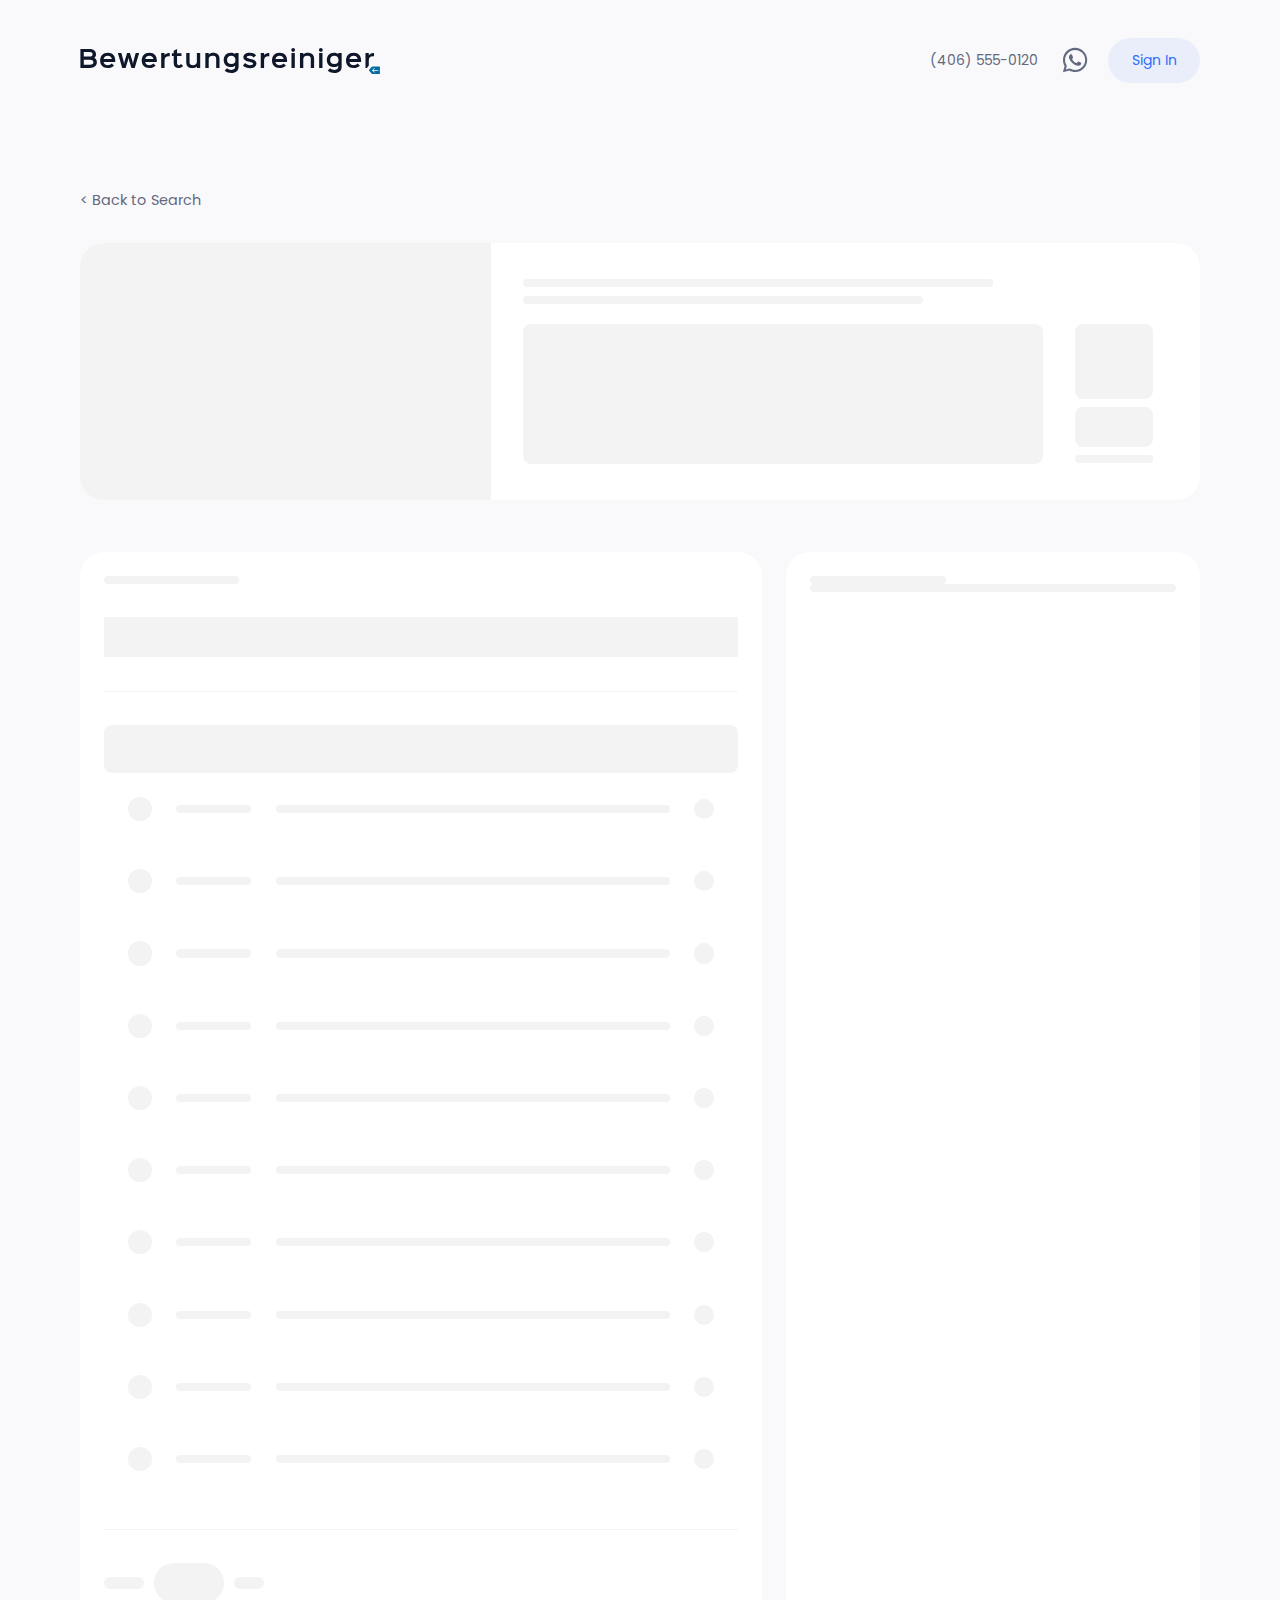
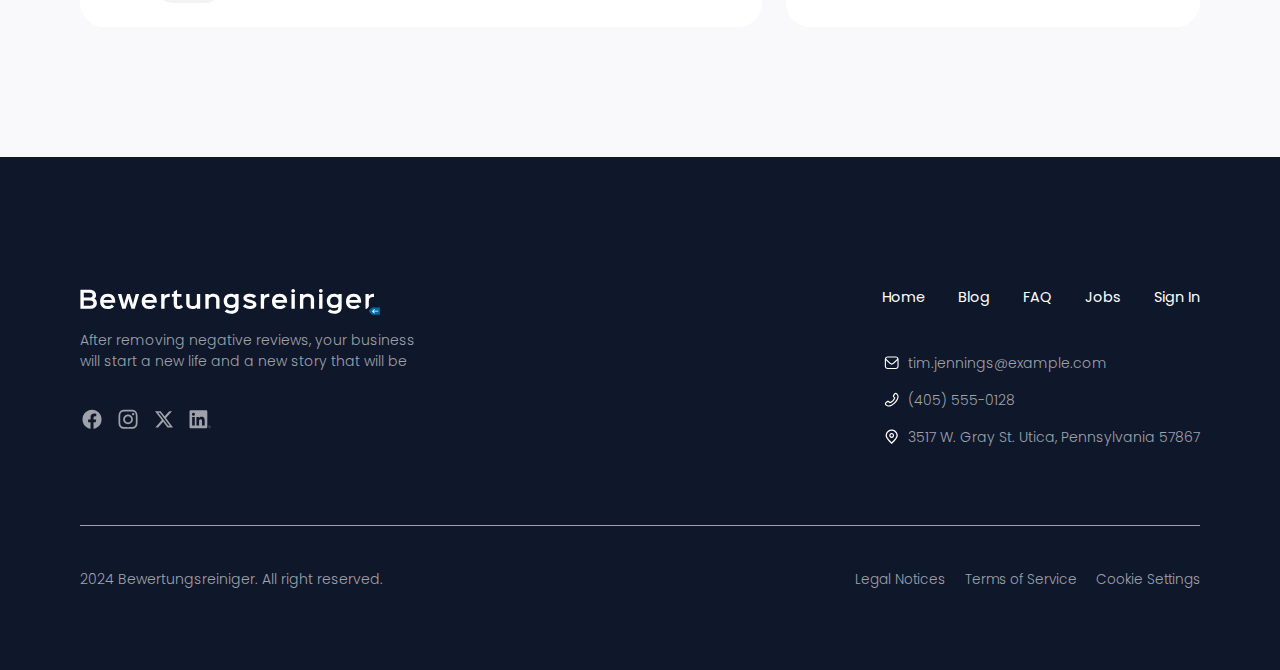
==== commit 748edd02: "fix bugs" ====
--- a/lazyload.html
+++ b/lazyload.html
@@ -557,9 +557,21 @@
               <div class="ll__block-p ll-line"></div>
 
               <div class="ll-pagin__wrapp">
-                <div class="ll-pagin__left-wrapp"></div>
-
-                <div class="ll-pagin__right-wrapp"></div>
+                <div class="ll-pagin__left-wrapp">
+                  <div class="ll-pagin__left-first"></div>
+                  <div class="ll-pagin__left-second"></div>
+                  <div class="ll-pagin__left-third"></div>
+                </div>
+
+                <div class="ll-pagin__right-wrapp">
+                  <div class="ll-pagin__right-first"></div>
+                  <div class="ll-pagin__right-circle"></div>
+                  <div class="ll-pagin__right-circle"></div>
+                  <div class="ll-pagin__right-circle"></div>
+                  <div class="ll-pagin__right-circle"></div>
+                  <div class="ll-pagin__right-circle"></div>
+                  <div class="ll-pagin__right-circle"></div>
+                </div>
               </div>
             </div>
 
--- a/css/style.css
+++ b/css/style.css
@@ -361,7 +361,7 @@
 		font-size: 0.97em;
 		border: 0px;
 		border-radius: 2.78em;
-		background-color: #306CFE07;
+		background-color: hsla(223, 99%, 59%, 0.07);
 		color: var(--btn-color);
 		padding: 0.83em 1.67em;
 	}
@@ -767,7 +767,7 @@
 	}
 
 	.advantages-item__img {
-		width: 1.67em;
+		width: 1.25em;
 	}
 
 	@media (max-width: 991px) {
@@ -2501,4 +2501,41 @@
 		gap: 1.67em;
 		padding: 1.67em;
 		align-items: center;
+	}
+
+	.ll-pagin__wrapp{
+		display: flex;
+    	justify-content: space-between;
+		align-items: center;
+		width: 100%;
+	}
+
+	.ll-pagin__left-wrapp{
+		display: flex;
+		align-items: center;
+		gap: 0.69em;
+		width: 100%;
+	}
+
+	.ll-pagin__left-first{
+		background-color: var(--lazyload-clr);
+		width: 100%;
+		max-width: 2.78em;
+		height: 0.83em;
+		border-radius: 12px;
+	}
+
+	.ll-pagin__left-second{
+		background-color: var(--lazyload-clr);
+		width: 4.86em;
+		height: 2.78em;
+		border-radius: 45px;
+	}
+
+	.ll-pagin__left-third{
+		background-color: var(--lazyload-clr);
+		width: 100%;
+		max-width: 2.08em;
+		height: 0.83em;
+		border-radius: 12px;
 	}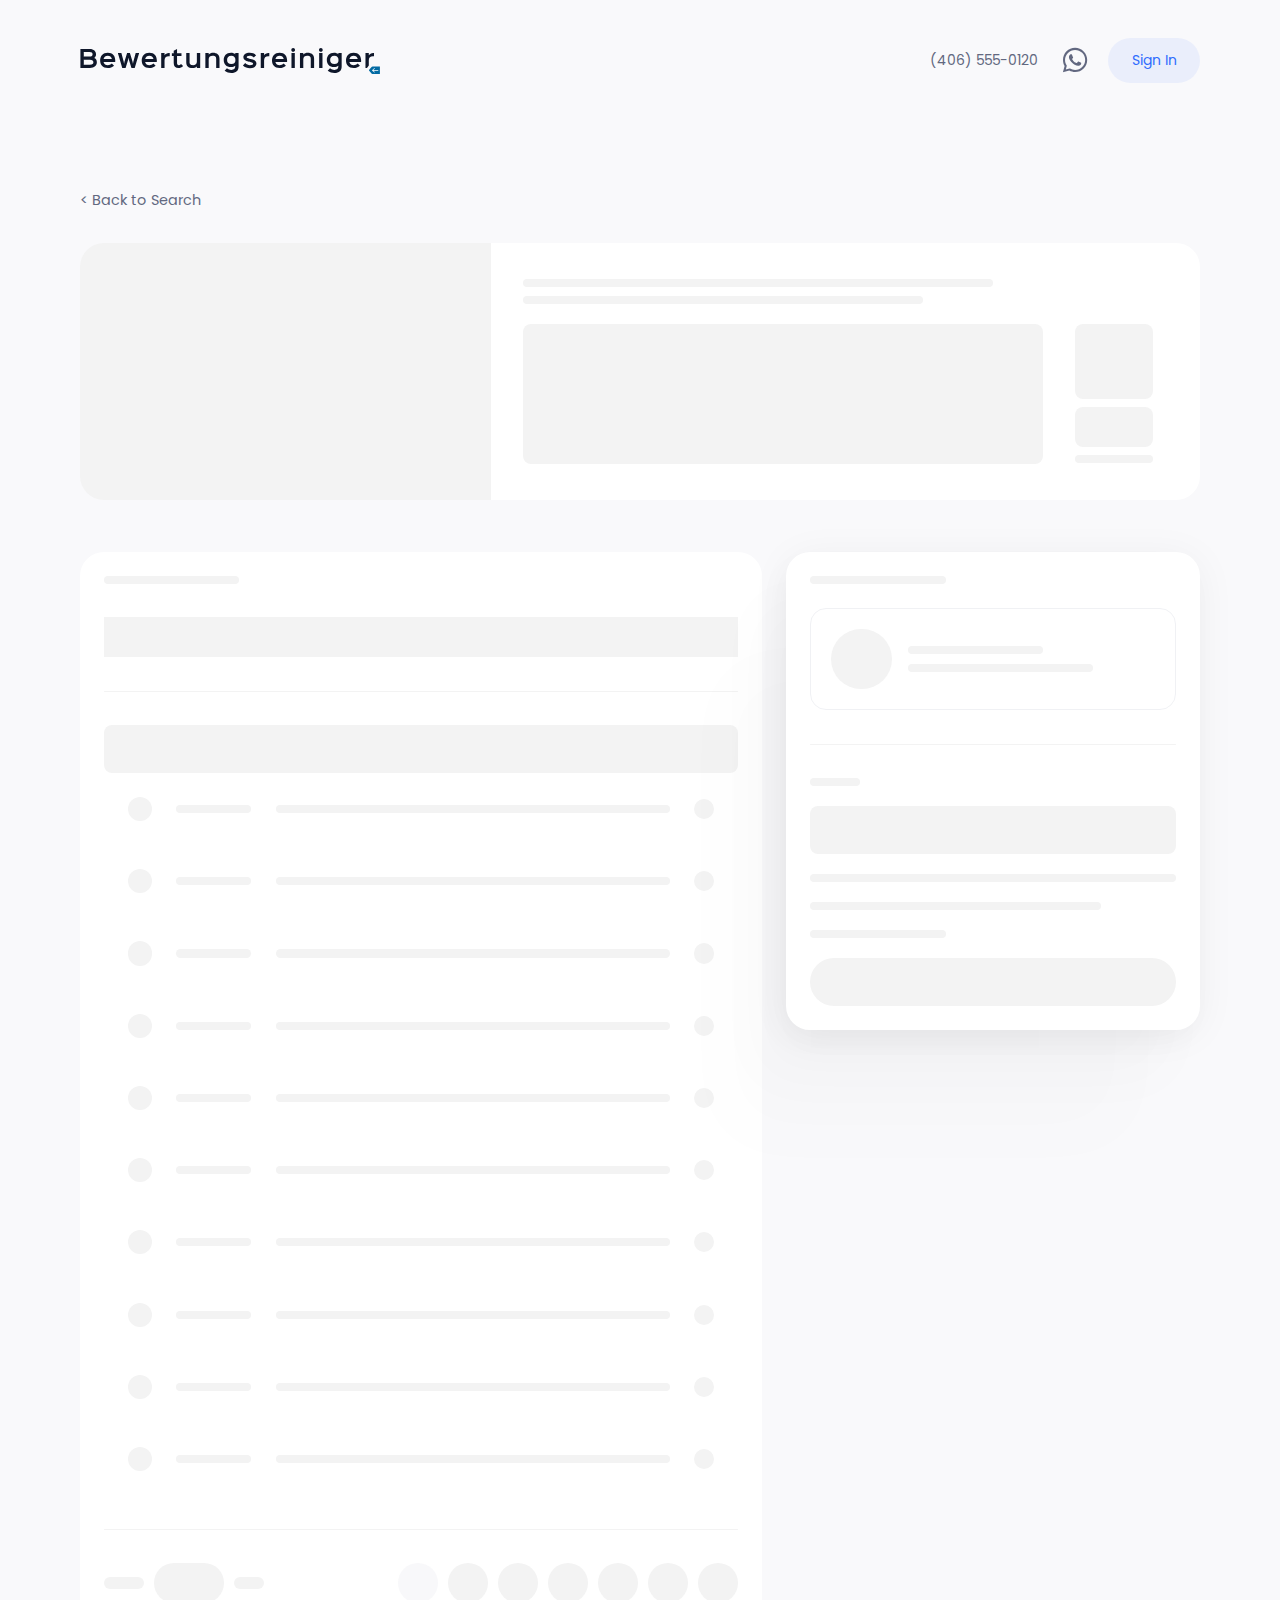
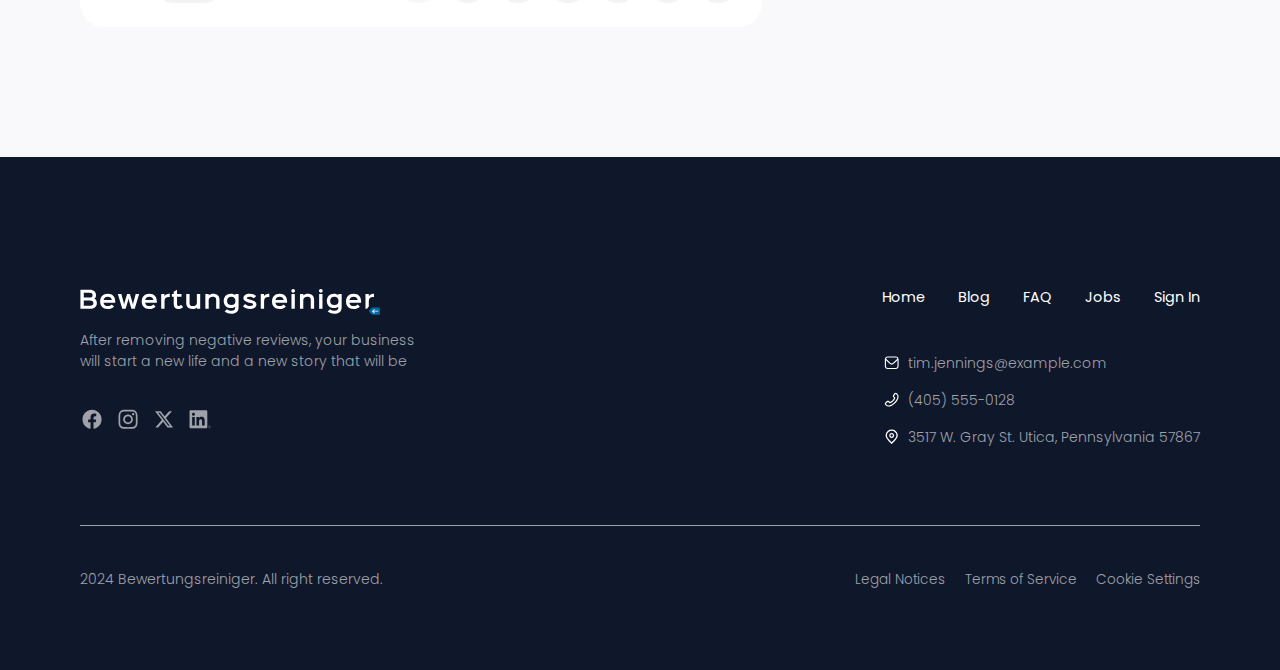
==== commit 61abe8b2: "fix bugs and add new page" ====
--- a/lazyload.html
+++ b/lazyload.html
@@ -578,7 +578,28 @@
             <div class="ll-content__item ll-content__item-right">
               <div class="ll__block-p mw-135"></div>
 
-              <div class="ll__block-p"></div>
+              <div class="ll-review__wrapp">
+                <div class="ll__circle-l"></div>
+
+                <div class="ll-review__content">
+                  <div class="ll__block-p mw-135"></div>
+                  <div class="ll__block-p mw-185"></div>
+                </div>
+              </div>
+
+              <div class="ll__block-p ll-line"></div>
+
+              <div class="ll-flex__vertical gap20">
+                <div class="ll__block-p mw-50"></div>
+
+                <div class="ll__block-p item-4"></div>
+
+                <div class="ll__block-p mw-400"></div>
+                <div class="ll__block-p mw-290"></div>
+                <div class="ll__block-p mw-135"></div>
+
+                <div class="ll__block-p item-4 br40"></div>
+              </div>
             </div>
           </div>
         </div>
--- a/css/style.css
+++ b/css/style.css
@@ -370,13 +370,17 @@
 		background-color: #306CFE25;
 	}
 
+	.fs-14{
+		font-size: 0.97em;
+	}
+
+	.fs-16{
+		font-size: 1.11em;
+	}
+
 	.fs-18{
 		font-size: 1.25em;
 	}	
-
-	.fs-14{
-		font-size: 0.97em;
-	}
 
 	.mb0{
 		margin-bottom: 0;
@@ -577,27 +581,6 @@
 		align-items: center;
 	}
 
-	@media (max-width: 991px) {
-		.step-hero__wrapp {
-			flex-wrap: wrap;
-			margin-top: 4em;
-		}
-	}
-
-	@media (max-width: 479px) {
-		.step-hero__wrapp {
-			gap: 0.6em;
-			margin-top: 2em;
-			margin-bottom: 2em;
-			justify-content: center;
-		}
-
-		.step-hero__item {
-			font-size: 0.5em;
-			padding: 0.2em 0.6em
-		}
-	}
-
 	.step-hero__item {
 		display: flex;
 		justify-content: center;
@@ -607,8 +590,31 @@
 		border-color: rgba(0, 0, 0, 0.1);
 		border-style: solid;
 		border-width: 1px;
+		font-size: 1.11em;
 		background-color: rgba(255, 255, 255, 0.32);
 		padding: 0.55em 0.97em;
+	}
+
+
+	@media (max-width: 991px) {
+		.step-hero__wrapp {
+			flex-wrap: wrap;
+			margin-top: 4em;
+		}
+	}
+
+	@media (max-width: 479px) {
+		.step-hero__wrapp {
+			gap: 0.6em;
+			margin-top: 2em;
+			margin-bottom: 2em;
+			justify-content: center;
+		}
+
+		.step-hero__item {
+			font-size: 0.5em;
+			padding: 0.2em 0.6em
+		}
 	}
 
 	.step-hero__item-img {
@@ -1462,8 +1468,8 @@
 		border-width: 1px;
 		background-color: #fff;
 		display: flex;
-		width: 3.61em;
-		height: 3.61em;
+		width: 2.1em;
+		height: 2.1em;
 		padding: 0.69em;
 	}
 
@@ -2358,6 +2364,14 @@
 	.mw-400{
 		max-width: 27.78em;
 	}
+
+	.mw-290{
+		max-width: 20.14em;
+	}
+
+	.mw-185{
+		max-width: 12.85em;
+	}
 	
 	.mw-135{
 		max-width: 9.38em;
@@ -2365,6 +2379,10 @@
 
 	.mw-75{
 		max-width: 5.21em;
+	}
+
+	.mw-50{
+		max-width: 3.47em;
 	}
 
 	.w12{
@@ -2460,6 +2478,7 @@
 
 	.ll__content-wrapp{
 		display: flex;
+		align-items: flex-start;
 		gap: 1.67em;
 		margin-top: 3.61em;
 		width: 100%;
@@ -2478,6 +2497,7 @@
 
 	.ll-content__item-right{
 		max-width: 25.35em;
+		box-shadow: 0px 5px 40px rgba(0, 0, 0, 0.05), -68px 111px 78px rgba(0, 0, 0, 0.01), -30px 49px 58px rgba(0, 0, 0, 0.02), -8px 12px 32px rgba(0, 0, 0, 0.02);
 	}
 
 	.item-3{
@@ -2538,4 +2558,101 @@
 		max-width: 2.08em;
 		height: 0.83em;
 		border-radius: 12px;
+	}
+
+	.ll-pagin__right-wrapp{
+		display: flex;
+		gap: 0.69em;
+	}
+
+	.ll-pagin__right-first{
+		background-color: #8A90A910;
+		width: 2.78em;
+		height: 2.78em;
+		border-radius: 100px;
+	}
+
+	.ll-pagin__right-circle{
+		background-color: var(--lazyload-clr);
+		width: 2.78em;
+		height: 2.78em;
+		border-radius: 100px;
+	}
+
+	.ll-review__wrapp{
+		display: flex;
+		align-items: center;
+		gap: 1.11em;
+		padding: 1.39em;
+		margin-top: 1.67em;
+		border: 1px solid #8A90A920;
+		border-radius: 16px;
+	}
+
+	.ll-review__content{
+		width: 100%;
+		display: flex;
+		flex-direction: column;
+		gap: 0.69em;
+	}
+
+	.ll-flex__vertical{
+		display: flex;
+		flex-direction: column;
+	}
+
+	.gap20{
+		gap: 1.39em;
+	}
+
+	.br40{
+		border-radius: 40px;
+	}
+
+	@media screen and (max-width: 767px){
+		.ll__top-wrapp{
+			flex-direction: column;
+		}
+
+		.ll__top-left{
+			height: 10em;
+			width: 100%;
+			max-width: 100%;
+		}
+
+		.ll__top-right{
+			width: auto;
+		}
+
+		.ll-top-right__wrapp{
+			gap: 1em;
+		}
+		
+		.ll__content-wrapp{
+			flex-wrap: wrap;
+		}
+
+		.ll-pagin__wrapp{
+			flex-wrap: wrap;
+			gap: 2em;
+			justify-content: center;
+			align-items: center;
+		}
+
+		.ll-pagin__left-wrapp{
+			justify-content: center;
+		}
+
+		.ll-content__item-right{
+			order: 1;
+		}
+
+		.ll-pagin__right-first, .ll-pagin__right-circle{
+			width: 2em;
+			height: 2em;
+		}
+
+		.ll-content__item-left{
+			order: 2;
+		}
 	}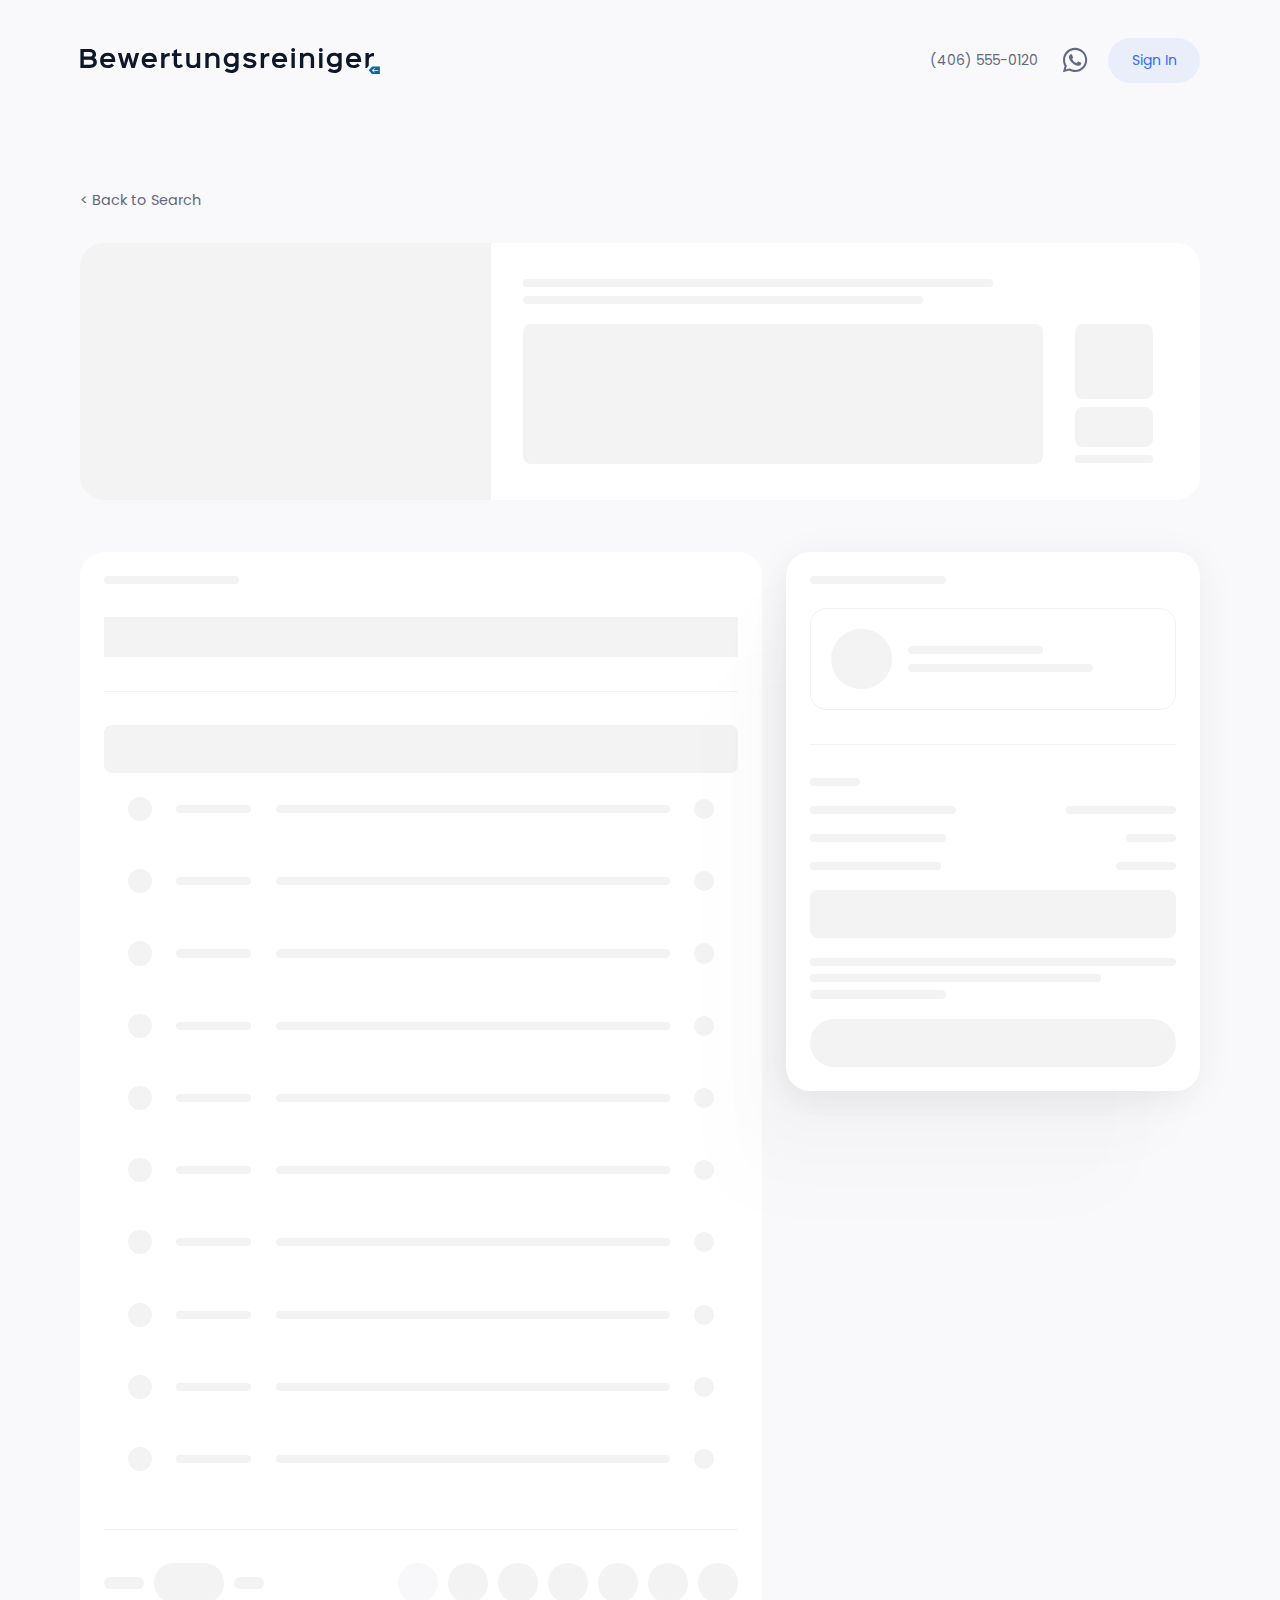
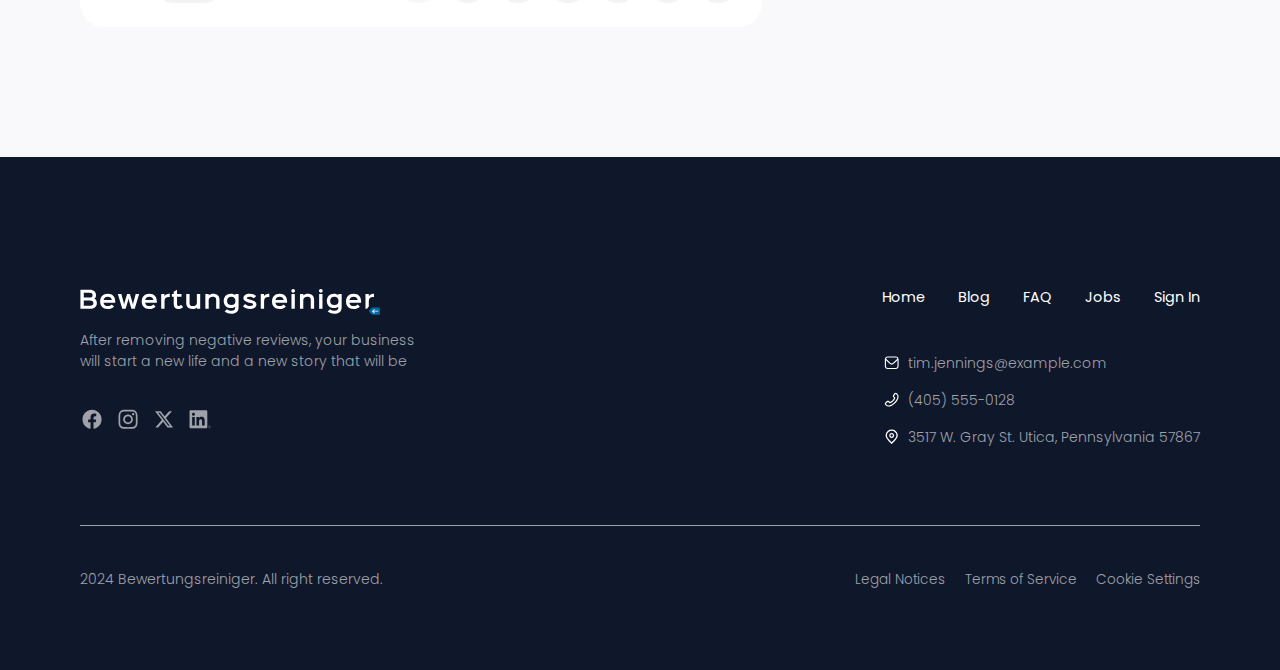
==== commit 12650a4f: "fix bugs" ====
--- a/lazyload.html
+++ b/lazyload.html
@@ -589,14 +589,32 @@
 
               <div class="ll__block-p ll-line"></div>
 
+              <div class="ll__block-p mw-50 mb20"></div>
+
+              <div class="ll-flex__vertical gap20 mb20">
+                <div class="ll-flex__review-item">
+                  <div class="ll__block-p mw-145"></div>
+                  <div class="ll__block-p mw-110"></div>
+                </div>
+
+                <div class="ll-flex__review-item">
+                  <div class="ll__block-p mw-135"></div>
+                  <div class="ll__block-p mw-50"></div>
+                </div>
+                <div class="ll-flex__review-item">
+                  <div class="ll__block-p mw-130"></div>
+                  <div class="ll__block-p mw-60"></div>
+                </div>
+              </div>
+
               <div class="ll-flex__vertical gap20">
-                <div class="ll__block-p mw-50"></div>
-
                 <div class="ll__block-p item-4"></div>
 
-                <div class="ll__block-p mw-400"></div>
-                <div class="ll__block-p mw-290"></div>
-                <div class="ll__block-p mw-135"></div>
+                <div class="ll-flex__vertical gap8">
+                  <div class="ll__block-p mw-400"></div>
+                  <div class="ll__block-p mw-290"></div>
+                  <div class="ll__block-p mw-135"></div>
+                </div>
 
                 <div class="ll__block-p item-4 br40"></div>
               </div>
--- a/css/style.css
+++ b/css/style.css
@@ -171,10 +171,9 @@
 		justify-content: center;
 		align-items: center;
 		border-radius: 100px;
-		background-color: #f1f7ff;
-		display: flex;
-
-		padding: 0.6em 1em;
+		background-color: #8A90A912;
+		display: flex;
+		padding: 1em 1em;
 	}
 
 	.img-form {
@@ -773,7 +772,7 @@
 	}
 
 	.advantages-item__img {
-		width: 1.25em;
+		width: 1.13em;
 	}
 
 	@media (max-width: 991px) {
@@ -2372,13 +2371,29 @@
 	.mw-185{
 		max-width: 12.85em;
 	}
+
+	.mw-145{
+		max-width: 10.07em
+	}
 	
 	.mw-135{
 		max-width: 9.38em;
 	}
 
+	.mw-130{
+		max-width: 9.03em;
+	}
+
+	.mw-110{
+		max-width: 7.64em;
+	}
+
 	.mw-75{
 		max-width: 5.21em;
+	}
+
+	.mw-60{
+		max-width: 4.17em;
 	}
 
 	.mw-50{
@@ -2601,12 +2616,25 @@
 		flex-direction: column;
 	}
 
+	.gap8{
+		gap: 0.56em;
+	}
+
 	.gap20{
 		gap: 1.39em;
 	}
 
 	.br40{
 		border-radius: 40px;
+	}
+
+	.mb20{
+		margin-bottom: 1.39em;
+	}
+
+	.ll-flex__review-item{
+		display: flex;
+		justify-content: space-between;
 	}
 
 	@media screen and (max-width: 767px){
